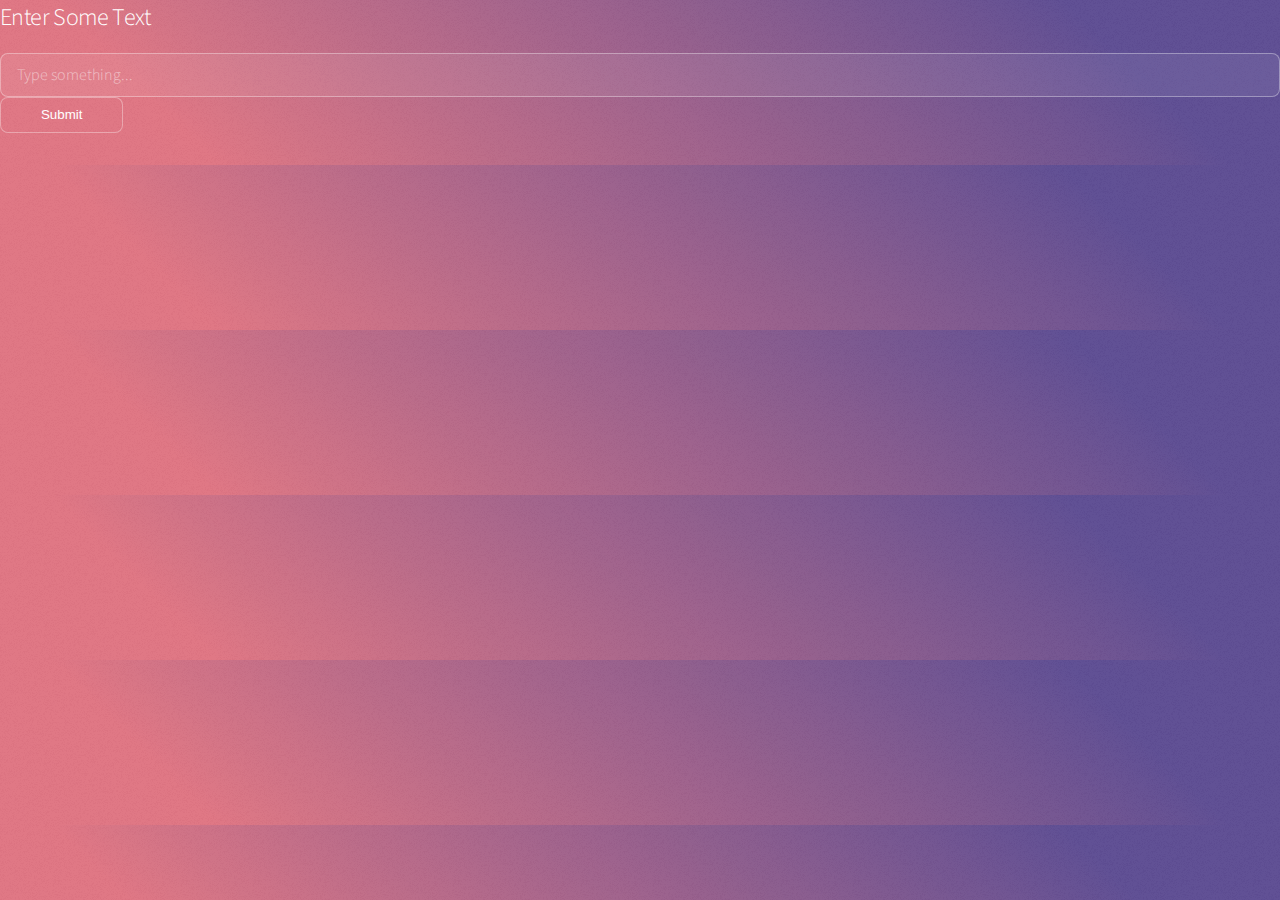
==== templates/index.html @ 60cf2454 "Lots of stuff" ====
<!DOCTYPE html>
<html lang="en">
<head>
    <title>Generic - Stellar by HTML5 UP</title>
    <meta charset="utf-8" />
    <meta name="viewport" content="width=device-width, initial-scale=1, user-scalable=no" />
    <link rel="stylesheet" href="../assets/css/main.css" />
    <noscript><link rel="stylesheet" href="../assets/css/noscript.css" /></noscript>
    <title>Simple Input to Python</title>
</head>
<body>
    <h2>Enter Some Text</h2>
    <input type="text" id="userInput" placeholder="Type something...">
    <button onclick="sendToPython()">Submit</button>
    <p id="response"></p>

    <script>
        async function sendToPython() {
            const inputText = document.getElementById("userInput").value;

            const response = await fetch("/process", {
                method: "POST",
                headers: { "Content-Type": "application/json" },
                body: JSON.stringify({ text: inputText })
            });

            const data = await response.json();
            document.getElementById("response").innerText = data.result;
        }
    </script>
</body>
</html>
---- assets/css/main.css ----
@import url(fontawesome-all.min.css);
@import 'https://fonts.googleapis.com/css?family=Source+Sans+Pro:300,400';

/*
	Stellar by HTML5 UP
	html5up.net | @ajlkn
	Free for personal and commercial use under the CCA 3.0 license (html5up.net/license)
*/

html, body, div, span, applet, object,
iframe, h1, h2, h3, h4, h5, h6, p, blockquote,
pre, a, abbr, acronym, address, big, cite,
code, del, dfn, em, img, ins, kbd, q, s, samp,
small, strike, strong, sub, sup, tt, var, b,
u, i, center, dl, dt, dd, ol, ul, li, fieldset,
form, label, legend, table, caption, tbody,
tfoot, thead, tr, th, td, article, aside,
canvas, details, embed, figure, figcaption,
footer, header, hgroup, menu, nav, output, ruby,
section, summary, time, mark, audio, video {
	margin: 0;
	padding: 0;
	border: 0;
	font-size: 100%;
	font: inherit;
	vertical-align: baseline;}

article, aside, details, figcaption, figure,
footer, header, hgroup, menu, nav, section {
	display: block;}

body {
	line-height: 1;
}

ol, ul {
	list-style: none;
}

blockquote, q {
	quotes: none;
}

	blockquote:before, blockquote:after, q:before, q:after {
		content: '';
		content: none;
	}

table {
	border-collapse: collapse;
	border-spacing: 0;
}

body {
	-webkit-text-size-adjust: none;
}

mark {
	background-color: transparent;
	color: inherit;
}

input::-moz-focus-inner {
	border: 0;
	padding: 0;
}

input, select, textarea {
	-moz-appearance: none;
	-webkit-appearance: none;
	-ms-appearance: none;
	appearance: none;
}

/* Basic */

	@-ms-viewport {
		width: device-width;
	}

	body {
		-ms-overflow-style: scrollbar;
	}

	@media screen and (max-width: 480px) {

		html, body {
			min-width: 320px;
		}

	}

	html {
		box-sizing: border-box;
	}

	*, *:before, *:after {
		box-sizing: inherit;
	}

	body {
		background-color: #935d8c;
		background-image: url("images/overlay.png"), -moz-linear-gradient(45deg, #e37682 15%, #5f4d93 85%);
		background-image: url("images/overlay.png"), -webkit-linear-gradient(45deg, #e37682 15%, #5f4d93 85%);
		background-image: url("images/overlay.png"), -ms-linear-gradient(45deg, #e37682 15%, #5f4d93 85%);
		background-image: url("images/overlay.png"), linear-gradient(45deg, #e37682 15%, #5f4d93 85%);
	}

		body.is-preload *, body.is-preload *:before, body.is-preload *:after {
			-moz-animation: none !important;
			-webkit-animation: none !important;
			-ms-animation: none !important;
			animation: none !important;
			-moz-transition: none !important;
			-webkit-transition: none !important;
			-ms-transition: none !important;
			transition: none !important;
		}

/* Type */

	body {
		background-color: #935d8c;
		color: rgba(255, 255, 255, 0.65);
	}

	body, input, select, textarea {
		font-family: "Source Sans Pro", Helvetica, sans-serif;
		font-size: 17pt;
		font-weight: 300;
		line-height: 1.65;
	}

		@media screen and (max-width: 1680px) {

			body, input, select, textarea {
				font-size: 14pt;
			}

		}

		@media screen and (max-width: 1280px) {

			body, input, select, textarea {
				font-size: 12pt;
			}

		}

		@media screen and (max-width: 360px) {

			body, input, select, textarea {
				font-size: 11pt;
			}

		}

	a {
		-moz-transition: color 0.2s ease, border-bottom 0.2s ease;
		-webkit-transition: color 0.2s ease, border-bottom 0.2s ease;
		-ms-transition: color 0.2s ease, border-bottom 0.2s ease;
		transition: color 0.2s ease, border-bottom 0.2s ease;
		text-decoration: none;
		border-bottom: dotted 1px;
		color: inherit;
	}

		a:hover {
			border-bottom-color: transparent;
		}

	strong, b {
		font-weight: 400;
	}

	em, i {
		font-style: italic;
	}

	p {
		margin: 0 0 2em 0;
	}

		p.content {
			-moz-columns: 20em 2;
			-webkit-columns: 20em 2;
			-ms-columns: 20em 2;
			columns: 20em 2;
			-moz-column-gap: 2em;
			-webkit-column-gap: 2em;
			-ms-column-gap: 2em;
			column-gap: 2em;
			text-align: justify;
		}

	h1, h2, h3, h4, h5, h6 {
		font-weight: 300;
		line-height: 1.5;
		margin: 0 0 0.7em 0;
		letter-spacing: -0.025em;
	}

		h1 a, h2 a, h3 a, h4 a, h5 a, h6 a {
			color: inherit;
			text-decoration: none;
		}

	h1 {
		font-size: 2.5em;
		line-height: 1.2;
	}

	h2 {
		font-size: 1.5em;
	}

	h3 {
		font-size: 1.25em;
	}

	h4 {
		font-size: 1.1em;
	}

	h5 {
		font-size: 0.9em;
	}

	h6 {
		font-size: 0.7em;
	}

	@media screen and (max-width: 736px) {

		h1 {
			font-size: 2em;
		}

	}

	sub {
		font-size: 0.8em;
		position: relative;
		top: 0.5em;
	}

	sup {
		font-size: 0.8em;
		position: relative;
		top: -0.5em;
	}

	blockquote {
		border-left: solid 4px;
		font-style: italic;
		margin: 0 0 2em 0;
		padding: 0.5em 0 0.5em 2em;
	}

	code {
		border-radius: 8px;
		border: solid 1px;
		font-family: "Courier New", monospace;
		font-size: 0.9em;
		margin: 0 0.25em;
		padding: 0.25em 0.65em;
	}

	pre {
		-webkit-overflow-scrolling: touch;
		font-family: "Courier New", monospace;
		font-size: 0.9em;
		margin: 0 0 2em 0;
	}

		pre code {
			display: block;
			line-height: 1.75;
			padding: 1em 1.5em;
			overflow-x: auto;
		}

	hr {
		border: 0;
		border-bottom: solid 1px;
		margin: 2em 0;
	}

		hr.major {
			margin: 3em 0;
		}

	.align-left {
		text-align: left;
	}

	.align-center {
		text-align: center;
	}

	.align-right {
		text-align: right;
	}

	input, select, textarea {
		color: #ffffff;
	}

	a:hover {
		color: #ffffff;
	}

	strong, b {
		color: #ffffff;
	}

	h1, h2, h3, h4, h5, h6 {
		color: #ffffff;
	}

	blockquote {
		border-left-color: rgba(255, 255, 255, 0.35);
	}

	code {
		background: rgba(255, 255, 255, 0.075);
		border-color: rgba(255, 255, 255, 0.35);
	}

	hr {
		border-bottom-color: rgba(255, 255, 255, 0.35);
	}

/* Row */

	.row {
		display: flex;
		flex-wrap: wrap;
		box-sizing: border-box;
		align-items: stretch;
	}

		.row > * {
			box-sizing: border-box;
		}

		.row.gtr-uniform > * > :last-child {
			margin-bottom: 0;
		}

		.row.aln-left {
			justify-content: flex-start;
		}

		.row.aln-center {
			justify-content: center;
		}

		.row.aln-right {
			justify-content: flex-end;
		}

		.row.aln-top {
			align-items: flex-start;
		}

		.row.aln-middle {
			align-items: center;
		}

		.row.aln-bottom {
			align-items: flex-end;
		}

		.row > .imp {
			order: -1;
		}

		.row > .col-1 {
			width: 8.33333%;
		}

		.row > .off-1 {
			margin-left: 8.33333%;
		}

		.row > .col-2 {
			width: 16.66667%;
		}

		.row > .off-2 {
			margin-left: 16.66667%;
		}

		.row > .col-3 {
			width: 25%;
		}

		.row > .off-3 {
			margin-left: 25%;
		}

		.row > .col-4 {
			width: 33.33333%;
		}

		.row > .off-4 {
			margin-left: 33.33333%;
		}

		.row > .col-5 {
			width: 41.66667%;
		}

		.row > .off-5 {
			margin-left: 41.66667%;
		}

		.row > .col-6 {
			width: 50%;
		}

		.row > .off-6 {
			margin-left: 50%;
		}

		.row > .col-7 {
			width: 58.33333%;
		}

		.row > .off-7 {
			margin-left: 58.33333%;
		}

		.row > .col-8 {
			width: 66.66667%;
		}

		.row > .off-8 {
			margin-left: 66.66667%;
		}

		.row > .col-9 {
			width: 75%;
		}

		.row > .off-9 {
			margin-left: 75%;
		}

		.row > .col-10 {
			width: 83.33333%;
		}

		.row > .off-10 {
			margin-left: 83.33333%;
		}

		.row > .col-11 {
			width: 91.66667%;
		}

		.row > .off-11 {
			margin-left: 91.66667%;
		}

		.row > .col-12 {
			width: 100%;
		}

		.row > .off-12 {
			margin-left: 100%;
		}

		.row.gtr-0 {
			margin-top: 0;
			margin-left: 0em;
		}

			.row.gtr-0 > * {
				padding: 0 0 0 0em;
			}

			.row.gtr-0.gtr-uniform {
				margin-top: 0em;
			}

				.row.gtr-0.gtr-uniform > * {
					padding-top: 0em;
				}

		.row.gtr-25 {
			margin-top: 0;
			margin-left: -0.375em;
		}

			.row.gtr-25 > * {
				padding: 0 0 0 0.375em;
			}

			.row.gtr-25.gtr-uniform {
				margin-top: -0.375em;
			}

				.row.gtr-25.gtr-uniform > * {
					padding-top: 0.375em;
				}

		.row.gtr-50 {
			margin-top: 0;
			margin-left: -0.75em;
		}

			.row.gtr-50 > * {
				padding: 0 0 0 0.75em;
			}

			.row.gtr-50.gtr-uniform {
				margin-top: -0.75em;
			}

				.row.gtr-50.gtr-uniform > * {
					padding-top: 0.75em;
				}

		.row {
			margin-top: 0;
			margin-left: -1.5em;
		}

			.row > * {
				padding: 0 0 0 1.5em;
			}

			.row.gtr-uniform {
				margin-top: -1.5em;
			}

				.row.gtr-uniform > * {
					padding-top: 1.5em;
				}

		.row.gtr-150 {
			margin-top: 0;
			margin-left: -2.25em;
		}

			.row.gtr-150 > * {
				padding: 0 0 0 2.25em;
			}

			.row.gtr-150.gtr-uniform {
				margin-top: -2.25em;
			}

				.row.gtr-150.gtr-uniform > * {
					padding-top: 2.25em;
				}

		.row.gtr-200 {
			margin-top: 0;
			margin-left: -3em;
		}

			.row.gtr-200 > * {
				padding: 0 0 0 3em;
			}

			.row.gtr-200.gtr-uniform {
				margin-top: -3em;
			}

				.row.gtr-200.gtr-uniform > * {
					padding-top: 3em;
				}

		@media screen and (max-width: 1680px) {

			.row {
				display: flex;
				flex-wrap: wrap;
				box-sizing: border-box;
				align-items: stretch;
			}

				.row > * {
					box-sizing: border-box;
				}

				.row.gtr-uniform > * > :last-child {
					margin-bottom: 0;
				}

				.row.aln-left {
					justify-content: flex-start;
				}

				.row.aln-center {
					justify-content: center;
				}

				.row.aln-right {
					justify-content: flex-end;
				}

				.row.aln-top {
					align-items: flex-start;
				}

				.row.aln-middle {
					align-items: center;
				}

				.row.aln-bottom {
					align-items: flex-end;
				}

				.row > .imp-xlarge {
					order: -1;
				}

				.row > .col-1-xlarge {
					width: 8.33333%;
				}

				.row > .off-1-xlarge {
					margin-left: 8.33333%;
				}

				.row > .col-2-xlarge {
					width: 16.66667%;
				}

				.row > .off-2-xlarge {
					margin-left: 16.66667%;
				}

				.row > .col-3-xlarge {
					width: 25%;
				}

				.row > .off-3-xlarge {
					margin-left: 25%;
				}

				.row > .col-4-xlarge {
					width: 33.33333%;
				}

				.row > .off-4-xlarge {
					margin-left: 33.33333%;
				}

				.row > .col-5-xlarge {
					width: 41.66667%;
				}

				.row > .off-5-xlarge {
					margin-left: 41.66667%;
				}

				.row > .col-6-xlarge {
					width: 50%;
				}

				.row > .off-6-xlarge {
					margin-left: 50%;
				}

				.row > .col-7-xlarge {
					width: 58.33333%;
				}

				.row > .off-7-xlarge {
					margin-left: 58.33333%;
				}

				.row > .col-8-xlarge {
					width: 66.66667%;
				}

				.row > .off-8-xlarge {
					margin-left: 66.66667%;
				}

				.row > .col-9-xlarge {
					width: 75%;
				}

				.row > .off-9-xlarge {
					margin-left: 75%;
				}

				.row > .col-10-xlarge {
					width: 83.33333%;
				}

				.row > .off-10-xlarge {
					margin-left: 83.33333%;
				}

				.row > .col-11-xlarge {
					width: 91.66667%;
				}

				.row > .off-11-xlarge {
					margin-left: 91.66667%;
				}

				.row > .col-12-xlarge {
					width: 100%;
				}

				.row > .off-12-xlarge {
					margin-left: 100%;
				}

				.row.gtr-0 {
					margin-top: 0;
					margin-left: 0em;
				}

					.row.gtr-0 > * {
						padding: 0 0 0 0em;
					}

					.row.gtr-0.gtr-uniform {
						margin-top: 0em;
					}

						.row.gtr-0.gtr-uniform > * {
							padding-top: 0em;
						}

				.row.gtr-25 {
					margin-top: 0;
					margin-left: -0.375em;
				}

					.row.gtr-25 > * {
						padding: 0 0 0 0.375em;
					}

					.row.gtr-25.gtr-uniform {
						margin-top: -0.375em;
					}

						.row.gtr-25.gtr-uniform > * {
							padding-top: 0.375em;
						}

				.row.gtr-50 {
					margin-top: 0;
					margin-left: -0.75em;
				}

					.row.gtr-50 > * {
						padding: 0 0 0 0.75em;
					}

					.row.gtr-50.gtr-uniform {
						margin-top: -0.75em;
					}

						.row.gtr-50.gtr-uniform > * {
							padding-top: 0.75em;
						}

				.row {
					margin-top: 0;
					margin-left: -1.5em;
				}

					.row > * {
						padding: 0 0 0 1.5em;
					}

					.row.gtr-uniform {
						margin-top: -1.5em;
					}

						.row.gtr-uniform > * {
							padding-top: 1.5em;
						}

				.row.gtr-150 {
					margin-top: 0;
					margin-left: -2.25em;
				}

					.row.gtr-150 > * {
						padding: 0 0 0 2.25em;
					}

					.row.gtr-150.gtr-uniform {
						margin-top: -2.25em;
					}

						.row.gtr-150.gtr-uniform > * {
							padding-top: 2.25em;
						}

				.row.gtr-200 {
					margin-top: 0;
					margin-left: -3em;
				}

					.row.gtr-200 > * {
						padding: 0 0 0 3em;
					}

					.row.gtr-200.gtr-uniform {
						margin-top: -3em;
					}

						.row.gtr-200.gtr-uniform > * {
							padding-top: 3em;
						}

		}

		@media screen and (max-width: 1280px) {

			.row {
				display: flex;
				flex-wrap: wrap;
				box-sizing: border-box;
				align-items: stretch;
			}

				.row > * {
					box-sizing: border-box;
				}

				.row.gtr-uniform > * > :last-child {
					margin-bottom: 0;
				}

				.row.aln-left {
					justify-content: flex-start;
				}

				.row.aln-center {
					justify-content: center;
				}

				.row.aln-right {
					justify-content: flex-end;
				}

				.row.aln-top {
					align-items: flex-start;
				}

				.row.aln-middle {
					align-items: center;
				}

				.row.aln-bottom {
					align-items: flex-end;
				}

				.row > .imp-large {
					order: -1;
				}

				.row > .col-1-large {
					width: 8.33333%;
				}

				.row > .off-1-large {
					margin-left: 8.33333%;
				}

				.row > .col-2-large {
					width: 16.66667%;
				}

				.row > .off-2-large {
					margin-left: 16.66667%;
				}

				.row > .col-3-large {
					width: 25%;
				}

				.row > .off-3-large {
					margin-left: 25%;
				}

				.row > .col-4-large {
					width: 33.33333%;
				}

				.row > .off-4-large {
					margin-left: 33.33333%;
				}

				.row > .col-5-large {
					width: 41.66667%;
				}

				.row > .off-5-large {
					margin-left: 41.66667%;
				}

				.row > .col-6-large {
					width: 50%;
				}

				.row > .off-6-large {
					margin-left: 50%;
				}

				.row > .col-7-large {
					width: 58.33333%;
				}

				.row > .off-7-large {
					margin-left: 58.33333%;
				}

				.row > .col-8-large {
					width: 66.66667%;
				}

				.row > .off-8-large {
					margin-left: 66.66667%;
				}

				.row > .col-9-large {
					width: 75%;
				}

				.row > .off-9-large {
					margin-left: 75%;
				}

				.row > .col-10-large {
					width: 83.33333%;
				}

				.row > .off-10-large {
					margin-left: 83.33333%;
				}

				.row > .col-11-large {
					width: 91.66667%;
				}

				.row > .off-11-large {
					margin-left: 91.66667%;
				}

				.row > .col-12-large {
					width: 100%;
				}

				.row > .off-12-large {
					margin-left: 100%;
				}

				.row.gtr-0 {
					margin-top: 0;
					margin-left: 0em;
				}

					.row.gtr-0 > * {
						padding: 0 0 0 0em;
					}

					.row.gtr-0.gtr-uniform {
						margin-top: 0em;
					}

						.row.gtr-0.gtr-uniform > * {
							padding-top: 0em;
						}

				.row.gtr-25 {
					margin-top: 0;
					margin-left: -0.375em;
				}

					.row.gtr-25 > * {
						padding: 0 0 0 0.375em;
					}

					.row.gtr-25.gtr-uniform {
						margin-top: -0.375em;
					}

						.row.gtr-25.gtr-uniform > * {
							padding-top: 0.375em;
						}

				.row.gtr-50 {
					margin-top: 0;
					margin-left: -0.75em;
				}

					.row.gtr-50 > * {
						padding: 0 0 0 0.75em;
					}

					.row.gtr-50.gtr-uniform {
						margin-top: -0.75em;
					}

						.row.gtr-50.gtr-uniform > * {
							padding-top: 0.75em;
						}

				.row {
					margin-top: 0;
					margin-left: -1.5em;
				}

					.row > * {
						padding: 0 0 0 1.5em;
					}

					.row.gtr-uniform {
						margin-top: -1.5em;
					}

						.row.gtr-uniform > * {
							padding-top: 1.5em;
						}

				.row.gtr-150 {
					margin-top: 0;
					margin-left: -2.25em;
				}

					.row.gtr-150 > * {
						padding: 0 0 0 2.25em;
					}

					.row.gtr-150.gtr-uniform {
						margin-top: -2.25em;
					}

						.row.gtr-150.gtr-uniform > * {
							padding-top: 2.25em;
						}

				.row.gtr-200 {
					margin-top: 0;
					margin-left: -3em;
				}

					.row.gtr-200 > * {
						padding: 0 0 0 3em;
					}

					.row.gtr-200.gtr-uniform {
						margin-top: -3em;
					}

						.row.gtr-200.gtr-uniform > * {
							padding-top: 3em;
						}

		}

		@media screen and (max-width: 980px) {

			.row {
				display: flex;
				flex-wrap: wrap;
				box-sizing: border-box;
				align-items: stretch;
			}

				.row > * {
					box-sizing: border-box;
				}

				.row.gtr-uniform > * > :last-child {
					margin-bottom: 0;
				}

				.row.aln-left {
					justify-content: flex-start;
				}

				.row.aln-center {
					justify-content: center;
				}

				.row.aln-right {
					justify-content: flex-end;
				}

				.row.aln-top {
					align-items: flex-start;
				}

				.row.aln-middle {
					align-items: center;
				}

				.row.aln-bottom {
					align-items: flex-end;
				}

				.row > .imp-medium {
					order: -1;
				}

				.row > .col-1-medium {
					width: 8.33333%;
				}

				.row > .off-1-medium {
					margin-left: 8.33333%;
				}

				.row > .col-2-medium {
					width: 16.66667%;
				}

				.row > .off-2-medium {
					margin-left: 16.66667%;
				}

				.row > .col-3-medium {
					width: 25%;
				}

				.row > .off-3-medium {
					margin-left: 25%;
				}

				.row > .col-4-medium {
					width: 33.33333%;
				}

				.row > .off-4-medium {
					margin-left: 33.33333%;
				}

				.row > .col-5-medium {
					width: 41.66667%;
				}

				.row > .off-5-medium {
					margin-left: 41.66667%;
				}

				.row > .col-6-medium {
					width: 50%;
				}

				.row > .off-6-medium {
					margin-left: 50%;
				}

				.row > .col-7-medium {
					width: 58.33333%;
				}

				.row > .off-7-medium {
					margin-left: 58.33333%;
				}

				.row > .col-8-medium {
					width: 66.66667%;
				}

				.row > .off-8-medium {
					margin-left: 66.66667%;
				}

				.row > .col-9-medium {
					width: 75%;
				}

				.row > .off-9-medium {
					margin-left: 75%;
				}

				.row > .col-10-medium {
					width: 83.33333%;
				}

				.row > .off-10-medium {
					margin-left: 83.33333%;
				}

				.row > .col-11-medium {
					width: 91.66667%;
				}

				.row > .off-11-medium {
					margin-left: 91.66667%;
				}

				.row > .col-12-medium {
					width: 100%;
				}

				.row > .off-12-medium {
					margin-left: 100%;
				}

				.row.gtr-0 {
					margin-top: 0;
					margin-left: 0em;
				}

					.row.gtr-0 > * {
						padding: 0 0 0 0em;
					}

					.row.gtr-0.gtr-uniform {
						margin-top: 0em;
					}

						.row.gtr-0.gtr-uniform > * {
							padding-top: 0em;
						}

				.row.gtr-25 {
					margin-top: 0;
					margin-left: -0.375em;
				}

					.row.gtr-25 > * {
						padding: 0 0 0 0.375em;
					}

					.row.gtr-25.gtr-uniform {
						margin-top: -0.375em;
					}

						.row.gtr-25.gtr-uniform > * {
							padding-top: 0.375em;
						}

				.row.gtr-50 {
					margin-top: 0;
					margin-left: -0.75em;
				}

					.row.gtr-50 > * {
						padding: 0 0 0 0.75em;
					}

					.row.gtr-50.gtr-uniform {
						margin-top: -0.75em;
					}

						.row.gtr-50.gtr-uniform > * {
							padding-top: 0.75em;
						}

				.row {
					margin-top: 0;
					margin-left: -1.5em;
				}

					.row > * {
						padding: 0 0 0 1.5em;
					}

					.row.gtr-uniform {
						margin-top: -1.5em;
					}

						.row.gtr-uniform > * {
							padding-top: 1.5em;
						}

				.row.gtr-150 {
					margin-top: 0;
					margin-left: -2.25em;
				}

					.row.gtr-150 > * {
						padding: 0 0 0 2.25em;
					}

					.row.gtr-150.gtr-uniform {
						margin-top: -2.25em;
					}

						.row.gtr-150.gtr-uniform > * {
							padding-top: 2.25em;
						}

				.row.gtr-200 {
					margin-top: 0;
					margin-left: -3em;
				}

					.row.gtr-200 > * {
						padding: 0 0 0 3em;
					}

					.row.gtr-200.gtr-uniform {
						margin-top: -3em;
					}

						.row.gtr-200.gtr-uniform > * {
							padding-top: 3em;
						}

		}

		@media screen and (max-width: 736px) {

			.row {
				display: flex;
				flex-wrap: wrap;
				box-sizing: border-box;
				align-items: stretch;
			}

				.row > * {
					box-sizing: border-box;
				}

				.row.gtr-uniform > * > :last-child {
					margin-bottom: 0;
				}

				.row.aln-left {
					justify-content: flex-start;
				}

				.row.aln-center {
					justify-content: center;
				}

				.row.aln-right {
					justify-content: flex-end;
				}

				.row.aln-top {
					align-items: flex-start;
				}

				.row.aln-middle {
					align-items: center;
				}

				.row.aln-bottom {
					align-items: flex-end;
				}

				.row > .imp-small {
					order: -1;
				}

				.row > .col-1-small {
					width: 8.33333%;
				}

				.row > .off-1-small {
					margin-left: 8.33333%;
				}

				.row > .col-2-small {
					width: 16.66667%;
				}

				.row > .off-2-small {
					margin-left: 16.66667%;
				}

				.row > .col-3-small {
					width: 25%;
				}

				.row > .off-3-small {
					margin-left: 25%;
				}

				.row > .col-4-small {
					width: 33.33333%;
				}

				.row > .off-4-small {
					margin-left: 33.33333%;
				}

				.row > .col-5-small {
					width: 41.66667%;
				}

				.row > .off-5-small {
					margin-left: 41.66667%;
				}

				.row > .col-6-small {
					width: 50%;
				}

				.row > .off-6-small {
					margin-left: 50%;
				}

				.row > .col-7-small {
					width: 58.33333%;
				}

				.row > .off-7-small {
					margin-left: 58.33333%;
				}

				.row > .col-8-small {
					width: 66.66667%;
				}

				.row > .off-8-small {
					margin-left: 66.66667%;
				}

				.row > .col-9-small {
					width: 75%;
				}

				.row > .off-9-small {
					margin-left: 75%;
				}

				.row > .col-10-small {
					width: 83.33333%;
				}

				.row > .off-10-small {
					margin-left: 83.33333%;
				}

				.row > .col-11-small {
					width: 91.66667%;
				}

				.row > .off-11-small {
					margin-left: 91.66667%;
				}

				.row > .col-12-small {
					width: 100%;
				}

				.row > .off-12-small {
					margin-left: 100%;
				}

				.row.gtr-0 {
					margin-top: 0;
					margin-left: 0em;
				}

					.row.gtr-0 > * {
						padding: 0 0 0 0em;
					}

					.row.gtr-0.gtr-uniform {
						margin-top: 0em;
					}

						.row.gtr-0.gtr-uniform > * {
							padding-top: 0em;
						}

				.row.gtr-25 {
					margin-top: 0;
					margin-left: -0.25em;
				}

					.row.gtr-25 > * {
						padding: 0 0 0 0.25em;
					}

					.row.gtr-25.gtr-uniform {
						margin-top: -0.25em;
					}

						.row.gtr-25.gtr-uniform > * {
							padding-top: 0.25em;
						}

				.row.gtr-50 {
					margin-top: 0;
					margin-left: -0.5em;
				}

					.row.gtr-50 > * {
						padding: 0 0 0 0.5em;
					}

					.row.gtr-50.gtr-uniform {
						margin-top: -0.5em;
					}

						.row.gtr-50.gtr-uniform > * {
							padding-top: 0.5em;
						}

				.row {
					margin-top: 0;
					margin-left: -1em;
				}

					.row > * {
						padding: 0 0 0 1em;
					}

					.row.gtr-uniform {
						margin-top: -1em;
					}

						.row.gtr-uniform > * {
							padding-top: 1em;
						}

				.row.gtr-150 {
					margin-top: 0;
					margin-left: -1.5em;
				}

					.row.gtr-150 > * {
						padding: 0 0 0 1.5em;
					}

					.row.gtr-150.gtr-uniform {
						margin-top: -1.5em;
					}

						.row.gtr-150.gtr-uniform > * {
							padding-top: 1.5em;
						}

				.row.gtr-200 {
					margin-top: 0;
					margin-left: -2em;
				}

					.row.gtr-200 > * {
						padding: 0 0 0 2em;
					}

					.row.gtr-200.gtr-uniform {
						margin-top: -2em;
					}

						.row.gtr-200.gtr-uniform > * {
							padding-top: 2em;
						}

		}

		@media screen and (max-width: 480px) {

			.row {
				display: flex;
				flex-wrap: wrap;
				box-sizing: border-box;
				align-items: stretch;
			}

				.row > * {
					box-sizing: border-box;
				}

				.row.gtr-uniform > * > :last-child {
					margin-bottom: 0;
				}

				.row.aln-left {
					justify-content: flex-start;
				}

				.row.aln-center {
					justify-content: center;
				}

				.row.aln-right {
					justify-content: flex-end;
				}

				.row.aln-top {
					align-items: flex-start;
				}

				.row.aln-middle {
					align-items: center;
				}

				.row.aln-bottom {
					align-items: flex-end;
				}

				.row > .imp-xsmall {
					order: -1;
				}

				.row > .col-1-xsmall {
					width: 8.33333%;
				}

				.row > .off-1-xsmall {
					margin-left: 8.33333%;
				}

				.row > .col-2-xsmall {
					width: 16.66667%;
				}

				.row > .off-2-xsmall {
					margin-left: 16.66667%;
				}

				.row > .col-3-xsmall {
					width: 25%;
				}

				.row > .off-3-xsmall {
					margin-left: 25%;
				}

				.row > .col-4-xsmall {
					width: 33.33333%;
				}

				.row > .off-4-xsmall {
					margin-left: 33.33333%;
				}

				.row > .col-5-xsmall {
					width: 41.66667%;
				}

				.row > .off-5-xsmall {
					margin-left: 41.66667%;
				}

				.row > .col-6-xsmall {
					width: 50%;
				}

				.row > .off-6-xsmall {
					margin-left: 50%;
				}

				.row > .col-7-xsmall {
					width: 58.33333%;
				}

				.row > .off-7-xsmall {
					margin-left: 58.33333%;
				}

				.row > .col-8-xsmall {
					width: 66.66667%;
				}

				.row > .off-8-xsmall {
					margin-left: 66.66667%;
				}

				.row > .col-9-xsmall {
					width: 75%;
				}

				.row > .off-9-xsmall {
					margin-left: 75%;
				}

				.row > .col-10-xsmall {
					width: 83.33333%;
				}

				.row > .off-10-xsmall {
					margin-left: 83.33333%;
				}

				.row > .col-11-xsmall {
					width: 91.66667%;
				}

				.row > .off-11-xsmall {
					margin-left: 91.66667%;
				}

				.row > .col-12-xsmall {
					width: 100%;
				}

				.row > .off-12-xsmall {
					margin-left: 100%;
				}

				.row.gtr-0 {
					margin-top: 0;
					margin-left: 0em;
				}

					.row.gtr-0 > * {
						padding: 0 0 0 0em;
					}

					.row.gtr-0.gtr-uniform {
						margin-top: 0em;
					}

						.row.gtr-0.gtr-uniform > * {
							padding-top: 0em;
						}

				.row.gtr-25 {
					margin-top: 0;
					margin-left: -0.3125em;
				}

					.row.gtr-25 > * {
						padding: 0 0 0 0.3125em;
					}

					.row.gtr-25.gtr-uniform {
						margin-top: -0.3125em;
					}

						.row.gtr-25.gtr-uniform > * {
							padding-top: 0.3125em;
						}

				.row.gtr-50 {
					margin-top: 0;
					margin-left: -0.625em;
				}

					.row.gtr-50 > * {
						padding: 0 0 0 0.625em;
					}

					.row.gtr-50.gtr-uniform {
						margin-top: -0.625em;
					}

						.row.gtr-50.gtr-uniform > * {
							padding-top: 0.625em;
						}

				.row {
					margin-top: 0;
					margin-left: -1.25em;
				}

					.row > * {
						padding: 0 0 0 1.25em;
					}

					.row.gtr-uniform {
						margin-top: -1.25em;
					}

						.row.gtr-uniform > * {
							padding-top: 1.25em;
						}

				.row.gtr-150 {
					margin-top: 0;
					margin-left: -1.875em;
				}

					.row.gtr-150 > * {
						padding: 0 0 0 1.875em;
					}

					.row.gtr-150.gtr-uniform {
						margin-top: -1.875em;
					}

						.row.gtr-150.gtr-uniform > * {
							padding-top: 1.875em;
						}

				.row.gtr-200 {
					margin-top: 0;
					margin-left: -2.5em;
				}

					.row.gtr-200 > * {
						padding: 0 0 0 2.5em;
					}

					.row.gtr-200.gtr-uniform {
						margin-top: -2.5em;
					}

						.row.gtr-200.gtr-uniform > * {
							padding-top: 2.5em;
						}

		}

/* Box */

	.box {
		border-radius: 8px;
		border: solid;
		margin-bottom: 2em;
		padding: 1.5em;
	}

		.box > :last-child,
		.box > :last-child > :last-child,
		.box > :last-child > :last-child > :last-child {
			margin-bottom: 0;
		}

		.box.alt {
			border: 0;
			border-radius: 0;
			padding: 0;
		}

	.box {
		border-color: rgba(255, 255, 255, 0.35);
	}

/* Button */

	input[type="submit"],
	input[type="reset"],
	input[type="button"],
	button,
	.button {
		-moz-appearance: none;
		-webkit-appearance: none;
		-ms-appearance: none;
		appearance: none;
		-moz-transition: background-color 0.2s ease-in-out, color 0.2s ease-in-out;
		-webkit-transition: background-color 0.2s ease-in-out, color 0.2s ease-in-out;
		-ms-transition: background-color 0.2s ease-in-out, color 0.2s ease-in-out;
		transition: background-color 0.2s ease-in-out, color 0.2s ease-in-out;
		border-radius: 8px;
		border: 0;
		cursor: pointer;
		display: inline-block;
		font-weight: 300;
		height: 2.75em;
		line-height: 2.75em;
		min-width: 9.25em;
		padding: 0 1.5em;
		text-align: center;
		text-decoration: none;
		white-space: nowrap;
	}

		input[type="submit"].icon,
		input[type="reset"].icon,
		input[type="button"].icon,
		button.icon,
		.button.icon {
			padding-left: 1.35em;
		}

			input[type="submit"].icon:before,
			input[type="reset"].icon:before,
			input[type="button"].icon:before,
			button.icon:before,
			.button.icon:before {
				margin-right: 0.5em;
			}

		input[type="submit"].fit,
		input[type="reset"].fit,
		input[type="button"].fit,
		button.fit,
		.button.fit {
			width: 100%;
		}

		input[type="submit"].small,
		input[type="reset"].small,
		input[type="button"].small,
		button.small,
		.button.small {
			font-size: 0.8em;
		}

		input[type="submit"].large,
		input[type="reset"].large,
		input[type="button"].large,
		button.large,
		.button.large {
			font-size: 1.35em;
		}

		input[type="submit"].disabled, input[type="submit"]:disabled,
		input[type="reset"].disabled,
		input[type="reset"]:disabled,
		input[type="button"].disabled,
		input[type="button"]:disabled,
		button.disabled,
		button:disabled,
		.button.disabled,
		.button:disabled {
			pointer-events: none;
			opacity: 0.25;
		}

		@media screen and (max-width: 736px) {

			input[type="submit"],
			input[type="reset"],
			input[type="button"],
			button,
			.button {
				min-width: 0;
			}

		}

	input[type="submit"],
	input[type="reset"],
	input[type="button"],
	button,
	.button {
		background-color: transparent;
		box-shadow: inset 0 0 0 1px rgba(255, 255, 255, 0.35);
		color: #ffffff !important;
	}

		input[type="submit"]:hover,
		input[type="reset"]:hover,
		input[type="button"]:hover,
		button:hover,
		.button:hover {
			background-color: rgba(255, 255, 255, 0.075);
		}

		input[type="submit"]:active,
		input[type="reset"]:active,
		input[type="button"]:active,
		button:active,
		.button:active {
			background-color: rgba(255, 255, 255, 0.2);
		}

		input[type="submit"].icon:before,
		input[type="reset"].icon:before,
		input[type="button"].icon:before,
		button.icon:before,
		.button.icon:before {
			color: rgba(255, 255, 255, 0.5);
		}

		input[type="submit"].primary,
		input[type="reset"].primary,
		input[type="button"].primary,
		button.primary,
		.button.primary {
			background-color: #8cc9f0;
			color: #ffffff !important;
			box-shadow: none;
		}

			input[type="submit"].primary:hover,
			input[type="reset"].primary:hover,
			input[type="button"].primary:hover,
			button.primary:hover,
			.button.primary:hover {
				background-color: #9acff2;
			}

			input[type="submit"].primary:active,
			input[type="reset"].primary:active,
			input[type="button"].primary:active,
			button.primary:active,
			.button.primary:active {
				background-color: #7ec3ee;
			}

			input[type="submit"].primary.icon:before,
			input[type="reset"].primary.icon:before,
			input[type="button"].primary.icon:before,
			button.primary.icon:before,
			.button.primary.icon:before {
				color: #ffffff !important;
			}

/* Form */

	form {
		margin: 0 0 2em 0;
	}

	label {
		display: block;
		font-size: 0.9em;
		font-weight: 400;
		margin: 0 0 1em 0;
	}

	input[type="text"],
	input[type="password"],
	input[type="email"],
	select,
	textarea {
		-moz-appearance: none;
		-webkit-appearance: none;
		-ms-appearance: none;
		appearance: none;
		border-radius: 8px;
		border: solid 1px;
		color: inherit;
		display: block;
		outline: 0;
		padding: 0 1em;
		text-decoration: none;
		width: 100%;
	}

		input[type="text"]:invalid,
		input[type="password"]:invalid,
		input[type="email"]:invalid,
		select:invalid,
		textarea:invalid {
			box-shadow: none;
		}

	select {
		background-size: 1.25rem;
		background-repeat: no-repeat;
		background-position: calc(100% - 1rem) center;
		height: 2.75em;
		padding-right: 2.75em;
		text-overflow: ellipsis;
	}

		select:focus::-ms-value {
			background-color: transparent;
		}

		select::-ms-expand {
			display: none;
		}

	input[type="text"],
	input[type="password"],
	input[type="email"],
	select {
		height: 2.75em;
	}

	textarea {
		padding: 0.75em 1em;
	}

	input[type="checkbox"],
	input[type="radio"] {
		-moz-appearance: none;
		-webkit-appearance: none;
		-ms-appearance: none;
		appearance: none;
		display: block;
		float: left;
		margin-right: -2em;
		opacity: 0;
		width: 1em;
		z-index: -1;
	}

		input[type="checkbox"] + label,
		input[type="radio"] + label {
			text-decoration: none;
			cursor: pointer;
			display: inline-block;
			font-size: 1em;
			font-weight: 300;
			padding-left: 2.4em;
			padding-right: 0.75em;
			position: relative;
		}

			input[type="checkbox"] + label:before,
			input[type="radio"] + label:before {
				-moz-osx-font-smoothing: grayscale;
				-webkit-font-smoothing: antialiased;
				display: inline-block;
				font-style: normal;
				font-variant: normal;
				text-rendering: auto;
				line-height: 1;
				text-transform: none !important;
				font-family: 'Font Awesome 5 Free';
				font-weight: 900;
			}

			input[type="checkbox"] + label:before,
			input[type="radio"] + label:before {
				border-radius: 8px;
				border: solid 1px;
				content: '';
				display: inline-block;
				font-size: 0.8em;
				height: 2.0625em;
				left: 0;
				line-height: 2.0625em;
				position: absolute;
				text-align: center;
				top: 0;
				width: 2.0625em;
			}

		input[type="checkbox"]:checked + label:before,
		input[type="radio"]:checked + label:before {
			content: '\f00c';
		}

	input[type="checkbox"] + label:before {
		border-radius: 8px;
	}

	input[type="radio"] + label:before {
		border-radius: 100%;
	}

	::-webkit-input-placeholder {
		opacity: 1.0;
	}

	:-moz-placeholder {
		opacity: 1.0;
	}

	::-moz-placeholder {
		opacity: 1.0;
	}

	:-ms-input-placeholder {
		opacity: 1.0;
	}

	label {
		color: #ffffff;
	}

	input[type="text"],
	input[type="password"],
	input[type="email"],
	select,
	textarea {
		background-color: rgba(255, 255, 255, 0.075);
		border-color: rgba(255, 255, 255, 0.35);
	}

		input[type="text"]:focus,
		input[type="password"]:focus,
		input[type="email"]:focus,
		select:focus,
		textarea:focus {
			border-color: #8cc9f0;
			box-shadow: 0 0 0 1px #8cc9f0;
		}

	select {
		background-image: url("data:image/svg+xml;charset=utf8,%3Csvg xmlns='http://www.w3.org/2000/svg' width='40' height='40' preserveAspectRatio='none' viewBox='0 0 40 40'%3E%3Cpath d='M9.4,12.3l10.4,10.4l10.4-10.4c0.2-0.2,0.5-0.4,0.9-0.4c0.3,0,0.6,0.1,0.9,0.4l3.3,3.3c0.2,0.2,0.4,0.5,0.4,0.9 c0,0.4-0.1,0.6-0.4,0.9L20.7,31.9c-0.2,0.2-0.5,0.4-0.9,0.4c-0.3,0-0.6-0.1-0.9-0.4L4.3,17.3c-0.2-0.2-0.4-0.5-0.4-0.9 c0-0.4,0.1-0.6,0.4-0.9l3.3-3.3c0.2-0.2,0.5-0.4,0.9-0.4S9.1,12.1,9.4,12.3z' fill='rgba(255, 255, 255, 0.35)' /%3E%3C/svg%3E");
	}

		select option {
			color: #ffffff;
			background: #935d8c;
		}

	input[type="checkbox"] + label,
	input[type="radio"] + label {
		color: rgba(255, 255, 255, 0.65);
	}

		input[type="checkbox"] + label:before,
		input[type="radio"] + label:before {
			background: rgba(255, 255, 255, 0.075);
			border-color: rgba(255, 255, 255, 0.35);
		}

	input[type="checkbox"]:checked + label:before,
	input[type="radio"]:checked + label:before {
		background-color: #ffffff;
		border-color: #ffffff;
		color: #935d8c;
	}

	input[type="checkbox"]:focus + label:before,
	input[type="radio"]:focus + label:before {
		border-color: #8cc9f0;
		box-shadow: 0 0 0 1px #8cc9f0;
	}

	::-webkit-input-placeholder {
		color: rgba(255, 255, 255, 0.5) !important;
	}

	:-moz-placeholder {
		color: rgba(255, 255, 255, 0.5) !important;
	}

	::-moz-placeholder {
		color: rgba(255, 255, 255, 0.5) !important;
	}

	:-ms-input-placeholder {
		color: rgba(255, 255, 255, 0.5) !important;
	}

	.formerize-placeholder {
		color: rgba(255, 255, 255, 0.5) !important;
	}

/* Icon */

	.icon {
		text-decoration: none;
		-moz-transition: background-color 0.2s ease-in-out, color 0.2s ease-in-out;
		-webkit-transition: background-color 0.2s ease-in-out, color 0.2s ease-in-out;
		-ms-transition: background-color 0.2s ease-in-out, color 0.2s ease-in-out;
		transition: background-color 0.2s ease-in-out, color 0.2s ease-in-out;
		border-bottom: none;
		position: relative;
	}

		.icon:before {
			-moz-osx-font-smoothing: grayscale;
			-webkit-font-smoothing: antialiased;
			display: inline-block;
			font-style: normal;
			font-variant: normal;
			text-rendering: auto;
			line-height: 1;
			text-transform: none !important;
			font-family: 'Font Awesome 5 Free';
			font-weight: 400;
		}

		.icon > .label {
			display: none;
		}

		.icon:before {
			line-height: solid;
		}

		.icon.solid:before {
			font-weight: 900;
		}

		.icon.brands:before {
			font-family: 'Font Awesome 5 Brands';
		}

		.icon.major {
			border: solid 1px;
			display: inline-block;
			border-radius: 100%;
			padding: 0.65em;
			margin: 0 0 2em 0;
			cursor: default;
		}

			.icon.major:before {
				display: inline-block;
				font-size: 6.25rem;
				width: 2.25em;
				height: 2.25em;
				line-height: 2.2em;
				border-radius: 100%;
				border: solid 1px;
				text-align: center;
			}

		.icon.alt {
			display: inline-block;
			border: solid 1px;
			border-radius: 100%;
		}

			.icon.alt:before {
				display: block;
				font-size: 1.25em;
				width: 2em;
				height: 2em;
				text-align: center;
				line-height: 2em;
			}

		.icon.style1 {
			color: #efa8b0;
		}

		.icon.style2 {
			color: #c79cc8;
		}

		.icon.style3 {
			color: #a89cc8;
		}

		.icon.style4 {
			color: #9bb2e1;
		}

		.icon.style5 {
			color: #8cc9f0;
		}

		@media screen and (max-width: 1680px) {

			.icon.major:before {
				font-size: 5.5rem;
			}

		}

		@media screen and (max-width: 1280px) {

			.icon.major:before {
				font-size: 4.75rem;
			}

		}

		@media screen and (max-width: 736px) {

			.icon.major {
				margin: 0 0 1.5em 0;
				padding: 0.35em;
			}

				.icon.major:before {
					font-size: 3.5rem;
				}

		}

	.icon.major {
		border-color: rgba(255, 255, 255, 0.35);
	}

		.icon.major:before {
			border-color: rgba(255, 255, 255, 0.35);
		}

	.icon.alt {
		border-color: rgba(255, 255, 255, 0.35);
		color: #ffffff;
	}

		.icon.alt:hover {
			background-color: rgba(255, 255, 255, 0.075);
		}

		.icon.alt:active {
			background-color: rgba(255, 255, 255, 0.2);
		}

/* Image */

	.image {
		border-radius: 8px;
		border: 0;
		display: inline-block;
		position: relative;
	}

		.image img {
			border-radius: 8px;
			display: block;
		}

		.image.left, .image.right {
			max-width: 40%;
		}

			.image.left img, .image.right img {
				width: 100%;
			}

		.image.left {
			float: left;
			margin: 0 1.5em 1em 0;
			top: 0.25em;
		}

		.image.right {
			float: right;
			margin: 0 0 1em 1.5em;
			top: 0.25em;
		}

		.image.fit {
			display: block;
			margin: 0 0 2em 0;
			width: 100%;
		}

			.image.fit img {
				width: 100%;
			}

		.image.main {
			display: block;
			margin: 0 0 3em 0;
			width: 100%;
		}

			.image.main img {
				width: 100%;
			}

/* List */

	ol {
		list-style: decimal;
		margin: 0 0 2em 0;
		padding-left: 1.25em;
	}

		ol li {
			padding-left: 0.25em;
		}

	ul {
		list-style: disc;
		margin: 0 0 2em 0;
		padding-left: 1em;
	}

		ul li {
			padding-left: 0.5em;
		}

		ul.alt {
			list-style: none;
			padding-left: 0;
		}

			ul.alt li {
				border-top: solid 1px;
				padding: 0.5em 0;
			}

				ul.alt li:first-child {
					border-top: 0;
					padding-top: 0;
				}

	dl {
		margin: 0 0 2em 0;
	}

		dl dt {
			display: block;
			font-weight: 400;
			margin: 0 0 1em 0;
		}

		dl dd {
			margin-left: 2em;
		}

		dl.alt dt {
			display: block;
			width: 3em;
			margin: 0;
			clear: left;
			float: left;
		}

		dl.alt dd {
			margin: 0 0 0.85em 5.5em;
		}

		dl.alt:after {
			content: '';
			display: block;
			clear: both;
		}

	ul.alt li {
		border-top-color: rgba(255, 255, 255, 0.35);
	}

	dl dt {
		color: #ffffff;
	}

/* Actions */

	ul.actions {
		display: -moz-flex;
		display: -webkit-flex;
		display: -ms-flex;
		display: flex;
		cursor: default;
		list-style: none;
		margin-left: -1em;
		padding-left: 0;
	}

		ul.actions li {
			padding: 0 0 0 1em;
			vertical-align: middle;
		}

		ul.actions.special {
			-moz-justify-content: center;
			-webkit-justify-content: center;
			-ms-justify-content: center;
			justify-content: center;
			width: 100%;
			margin-left: 0;
		}

			ul.actions.special li:first-child {
				padding-left: 0;
			}

		ul.actions.stacked {
			-moz-flex-direction: column;
			-webkit-flex-direction: column;
			-ms-flex-direction: column;
			flex-direction: column;
			margin-left: 0;
		}

			ul.actions.stacked li {
				padding: 1.3em 0 0 0;
			}

				ul.actions.stacked li:first-child {
					padding-top: 0;
				}

		ul.actions.fit {
			width: calc(100% + 1em);
		}

			ul.actions.fit li {
				-moz-flex-grow: 1;
				-webkit-flex-grow: 1;
				-ms-flex-grow: 1;
				flex-grow: 1;
				-moz-flex-shrink: 1;
				-webkit-flex-shrink: 1;
				-ms-flex-shrink: 1;
				flex-shrink: 1;
				width: 100%;
			}

				ul.actions.fit li > * {
					width: 100%;
				}

			ul.actions.fit.stacked {
				width: 100%;
			}

		@media screen and (max-width: 480px) {

			ul.actions:not(.fixed) {
				-moz-flex-direction: column;
				-webkit-flex-direction: column;
				-ms-flex-direction: column;
				flex-direction: column;
				margin-left: 0;
				width: 100% !important;
			}

				ul.actions:not(.fixed) li {
					-moz-flex-grow: 1;
					-webkit-flex-grow: 1;
					-ms-flex-grow: 1;
					flex-grow: 1;
					-moz-flex-shrink: 1;
					-webkit-flex-shrink: 1;
					-ms-flex-shrink: 1;
					flex-shrink: 1;
					padding: 1em 0 0 0;
					text-align: center;
					width: 100%;
				}

					ul.actions:not(.fixed) li > * {
						width: 100%;
					}

					ul.actions:not(.fixed) li:first-child {
						padding-top: 0;
					}

					ul.actions:not(.fixed) li input[type="submit"],
					ul.actions:not(.fixed) li input[type="reset"],
					ul.actions:not(.fixed) li input[type="button"],
					ul.actions:not(.fixed) li button,
					ul.actions:not(.fixed) li .button {
						width: 100%;
					}

						ul.actions:not(.fixed) li input[type="submit"].icon:before,
						ul.actions:not(.fixed) li input[type="reset"].icon:before,
						ul.actions:not(.fixed) li input[type="button"].icon:before,
						ul.actions:not(.fixed) li button.icon:before,
						ul.actions:not(.fixed) li .button.icon:before {
							margin-left: -0.5rem;
						}

		}

/* Icons */

	ul.icons {
		cursor: default;
		list-style: none;
		padding-left: 0;
	}

		ul.icons li {
			display: inline-block;
			padding: 0 0.65em 0 0;
		}

			ul.icons li:last-child {
				padding-right: 0 !important;
			}

/* Section/Article */

	section.special, article.special {
		text-align: center;
	}

	header.major {
		margin-bottom: 3em;
	}

		header.major h2 {
			font-size: 2em;
		}

			header.major h2:after {
				display: block;
				content: '';
				width: 3.25em;
				height: 2px;
				margin: 0.7em 0 1em 0;
				border-radius: 2px;
			}

				section.special header.major h2:after, article.special header.major h2:after {
					margin-left: auto;
					margin-right: auto;
				}

		header.major p {
			font-size: 1.25em;
			letter-spacing: -0.025em;
		}

		header.major.special {
			text-align: center;
		}

			header.major.special h2:after {
				margin-left: auto;
				margin-right: auto;
			}

	footer.major {
		margin-top: 3em;
	}

	@media screen and (max-width: 736px) {

		header.major {
			margin-bottom: 0;
		}

			header.major h2 {
				font-size: 1.5em;
			}

			header.major p {
				font-size: 1em;
				letter-spacing: 0;
			}

				header.major p br {
					display: none;
				}

		footer.major {
			margin-top: 0;
		}

	}

	header.major h2:after {
		background-color: rgba(255, 255, 255, 0.35);
	}

/* Table */

	.table-wrapper {
		-webkit-overflow-scrolling: touch;
		overflow-x: auto;
	}

	table {
		margin: 0 0 2em 0;
		width: 100%;
	}

		table tbody tr {
			border: solid 1px;
			border-left: 0;
			border-right: 0;
		}

		table td {
			padding: 0.75em 0.75em;
		}

		table th {
			font-size: 0.9em;
			font-weight: 400;
			padding: 0 0.75em 0.75em 0.75em;
			text-align: left;
		}

		table thead {
			border-bottom: solid 2px;
		}

		table tfoot {
			border-top: solid 2px;
		}

		table.alt {
			border-collapse: separate;
		}

			table.alt tbody tr td {
				border: solid 1px;
				border-left-width: 0;
				border-top-width: 0;
			}

				table.alt tbody tr td:first-child {
					border-left-width: 1px;
				}

			table.alt tbody tr:first-child td {
				border-top-width: 1px;
			}

			table.alt thead {
				border-bottom: 0;
			}

			table.alt tfoot {
				border-top: 0;
			}

	table tbody tr {
		border-color: rgba(255, 255, 255, 0.35);
	}

		table tbody tr:nth-child(2n + 1) {
			background-color: rgba(255, 255, 255, 0.075);
		}

	table th {
		color: #ffffff;
	}

	table thead {
		border-bottom-color: rgba(255, 255, 255, 0.35);
	}

	table tfoot {
		border-top-color: rgba(255, 255, 255, 0.35);
	}

	table.alt tbody tr td {
		border-color: rgba(255, 255, 255, 0.35);
	}

/* Features */

	.features {
		display: -moz-flex;
		display: -webkit-flex;
		display: -ms-flex;
		display: flex;
		-moz-flex-wrap: wrap;
		-webkit-flex-wrap: wrap;
		-ms-flex-wrap: wrap;
		flex-wrap: wrap;
		-moz-justify-content: center;
		-webkit-justify-content: center;
		-ms-justify-content: center;
		justify-content: center;
		width: calc(100% + 2em);
		margin: 0 0 3em -2em;
		padding: 0;
		list-style: none;
	}

		.features li {
			width: calc(33.33333% - 2em);
			margin-left: 2em;
			margin-top: 3em;
			padding: 0;
		}

			.features li:nth-child(1), .features li:nth-child(2), .features li:nth-child(3) {
				margin-top: 0;
			}

			.features li > :last-child {
				margin-bottom: 0;
			}

		@media screen and (max-width: 980px) {

			.features li {
				width: calc(50% - 2em);
			}

				.features li:nth-child(3) {
					margin-top: 3em;
				}

		}

		@media screen and (max-width: 736px) {

			.features {
				width: 100%;
				margin: 0 0 2em 0;
			}

				.features li {
					width: 100%;
					margin-left: 0;
					margin-top: 2em;
				}

					.features li:nth-child(2), .features li:nth-child(3) {
						margin-top: 2em;
					}

		}

/* Statistics */

	.statistics {
		display: -moz-flex;
		display: -webkit-flex;
		display: -ms-flex;
		display: flex;
		width: 100%;
		margin: 0 0 3em 0;
		padding: 0;
		list-style: none;
		cursor: default;
	}

		.statistics li {
			-moz-flex: 1;
			-webkit-flex: 1;
			-ms-flex: 1;
			flex: 1;
			padding: 1.5em;
			color: #ffffff;
			text-align: center;
		}

			.statistics li.style1 {
				background-color: #efa8b0;
			}

			.statistics li.style2 {
				background-color: #c79cc8;
			}

			.statistics li.style3 {
				background-color: #a89cc8;
			}

			.statistics li.style4 {
				background-color: #9bb2e1;
			}

			.statistics li.style5 {
				background-color: #8cc9f0;
			}

			.statistics li strong, .statistics li b {
				display: block;
				font-size: 2em;
				line-height: 1.1;
				color: inherit !important;
				font-weight: 300;
				letter-spacing: -0.025em;
			}

			.statistics li:first-child {
				border-top-left-radius: 8px;
				border-bottom-left-radius: 8px;
			}

			.statistics li:last-child {
				border-top-right-radius: 8px;
				border-bottom-right-radius: 8px;
			}

			.statistics li .icon {
				display: inline-block;
			}

				.statistics li .icon:before {
					font-size: 2.75rem;
					line-height: 1.3;
				}

		@media screen and (max-width: 980px) {

			.statistics li strong, .statistics li b {
				font-size: 1.5em;
			}

		}

		@media screen and (max-width: 736px) {

			.statistics {
				display: block;
				width: 20em;
				max-width: 100%;
				margin: 0 auto 2em auto;
			}

				.statistics li:first-child {
					border-bottom-left-radius: 0;
					border-top-right-radius: 8px;
				}

				.statistics li:last-child {
					border-top-right-radius: 0;
					border-bottom-left-radius: 8px;
				}

				.statistics li .icon:before {
					font-size: 3.75rem;
				}

				.statistics li strong, .statistics li b {
					font-size: 2.5em;
				}

		}

/* Spotlight */

	.spotlight {
		display: -moz-flex;
		display: -webkit-flex;
		display: -ms-flex;
		display: flex;
		-moz-align-items: center;
		-webkit-align-items: center;
		-ms-align-items: center;
		align-items: center;
		margin: 0 0 2em 0;
	}

		.spotlight .content {
			-moz-flex: 1;
			-webkit-flex: 1;
			-ms-flex: 1;
			flex: 1;
		}

			.spotlight .content > :last-child {
				margin-bottom: 0;
			}

			.spotlight .content header.major {
				margin: 0 0 2em 0;
			}

		.spotlight .image {
			display: inline-block;
			margin-left: 4em;
			padding: 0.65em;
			border-radius: 100%;
			border: solid 1px;
		}

			.spotlight .image img {
				display: block;
				border-radius: 100%;
				width: 16em;
			}

		@media screen and (max-width: 980px) {

			.spotlight {
				-moz-flex-direction: column-reverse;
				-webkit-flex-direction: column-reverse;
				-ms-flex-direction: column-reverse;
				flex-direction: column-reverse;
				text-align: center;
			}

				.spotlight .content {
					-moz-flex: 0 1 auto;
					-webkit-flex: 0 1 auto;
					-ms-flex: 0 1 auto;
					flex: 0 1 auto;
					width: 100%;
				}

					.spotlight .content header.major h2:after {
						margin-left: auto;
						margin-right: auto;
					}

					.spotlight .content .actions {
						-moz-justify-content: center;
						-webkit-justify-content: center;
						-ms-justify-content: center;
						justify-content: center;
						width: calc(100% + 1em);
					}

				.spotlight .image {
					-moz-flex: 0 1 auto;
					-webkit-flex: 0 1 auto;
					-ms-flex: 0 1 auto;
					flex: 0 1 auto;
					margin-left: 0;
					margin-bottom: 2em;
				}

		}

		@media screen and (max-width: 736px) {

			.spotlight .image {
				padding: 0.35em;
			}

				.spotlight .image img {
					width: 12em;
				}

		}

	.spotlight .image {
		border-color: rgba(255, 255, 255, 0.35);
	}

/* Header */

	#header {
		padding: 5em 5em 1em 5em ;
		text-align: center;
	}

		#header h1 {
			margin: 0 0 0.25em 0;
		}

		#header p {
			font-size: 1.25em;
			letter-spacing: -0.025em;
		}

		#header.alt {
			padding: 7em 5em 4em 5em ;
		}

			#header.alt h1 {
				font-size: 3.25em;
			}

			#header.alt > * {
				-moz-transition: opacity 3s ease;
				-webkit-transition: opacity 3s ease;
				-ms-transition: opacity 3s ease;
				transition: opacity 3s ease;
				-moz-transition-delay: 0.5s;
				-webkit-transition-delay: 0.5s;
				-ms-transition-delay: 0.5s;
				transition-delay: 0.5s;
				opacity: 1;
			}

			#header.alt .logo {
				-moz-transition: opacity 1.25s ease, -moz-transform 0.5s ease;
				-webkit-transition: opacity 1.25s ease, -webkit-transform 0.5s ease;
				-ms-transition: opacity 1.25s ease, -ms-transform 0.5s ease;
				transition: opacity 1.25s ease, transform 0.5s ease;
				-moz-transition-delay: 0s;
				-webkit-transition-delay: 0s;
				-ms-transition-delay: 0s;
				transition-delay: 0s;
				display: block;
				margin: 0 0 1.5em 0;
			}

				#header.alt .logo img {
					display: block;
					margin: 0 auto;
					max-width: 75%;
				}

		@media screen and (max-width: 1280px) {

			#header {
				padding: 4em 4em 0.1em 4em ;
			}

				#header.alt {
					padding: 6em 4em 3em 4em ;
				}

		}

		@media screen and (max-width: 980px) {

			#header {
				padding: 4em 3em 0.1em 3em ;
			}

				#header.alt {
					padding: 5em 3em 2em 3em ;
				}

		}

		@media screen and (max-width: 736px) {

			#header {
				padding: 3em 2em 0.1em 2em ;
			}

				#header p {
					font-size: 1em;
					letter-spacing: 0;
				}

					#header p br {
						display: none;
					}

				#header.alt {
					padding: 4em 2em 1em 2em ;
				}

					#header.alt h1 {
						font-size: 2.5em;
					}

		}

		@media screen and (max-width: 480px) {

			#header {
				padding: 3em 1.5em 0.1em 1.5em ;
			}

				#header.alt {
					padding: 4em 1.5em 1em 1.5em ;
				}

		}

		@media screen and (max-width: 360px) {

			#header {
				padding: 2.5em 1em 0.1em 1em ;
			}

				#header.alt {
					padding: 3.5em 1em 0.5em 1em ;
				}

		}

		body.is-preload #header.alt > * {
			opacity: 0;
		}

		body.is-preload #header.alt .logo {
			-moz-transform: scale(0.8) rotate(-30deg);
			-webkit-transform: scale(0.8) rotate(-30deg);
			-ms-transform: scale(0.8) rotate(-30deg);
			transform: scale(0.8) rotate(-30deg);
		}

/* Nav */

	#nav {
		-moz-transition: background-color 0.2s ease, border-top-left-radius 0.2s ease, border-top-right-radius 0.2s ease, padding 0.2s ease;
		-webkit-transition: background-color 0.2s ease, border-top-left-radius 0.2s ease, border-top-right-radius 0.2s ease, padding 0.2s ease;
		-ms-transition: background-color 0.2s ease, border-top-left-radius 0.2s ease, border-top-right-radius 0.2s ease, padding 0.2s ease;
		transition: background-color 0.2s ease, border-top-left-radius 0.2s ease, border-top-right-radius 0.2s ease, padding 0.2s ease;
		background-color: #ffffff;
		color: #636363;
		position: absolute;
		width: 64em;
		max-width: calc(100% - 4em);
		padding: 1em;
		background-color: #f7f7f7;
		border-top-left-radius: 0.25em;
		border-top-right-radius: 0.25em;
		cursor: default;
		text-align: center;
	}

		#nav input, #nav select, #nav textarea {
			color: #636363;
		}

		#nav a:hover {
			color: #636363;
		}

		#nav strong, #nav b {
			color: #636363;
		}

		#nav h1, #nav h2, #nav h3, #nav h4, #nav h5, #nav h6 {
			color: #636363;
		}

		#nav blockquote {
			border-left-color: #dddddd;
		}

		#nav code {
			background: rgba(222, 222, 222, 0.25);
			border-color: #dddddd;
		}

		#nav hr {
			border-bottom-color: #dddddd;
		}

		#nav + #main {
			padding-top: 4.25em;
		}

		#nav ul {
			margin: 0;
			padding: 0;
			list-style: none;
		}

			#nav ul li {
				-moz-transition: margin 0.2s ease;
				-webkit-transition: margin 0.2s ease;
				-ms-transition: margin 0.2s ease;
				transition: margin 0.2s ease;
				display: inline-block;
				margin: 0 0.35em;
				padding: 0;
				vertical-align: middle;
			}

				#nav ul li a {
					-moz-transition: font-size 0.2s ease;
					-webkit-transition: font-size 0.2s ease;
					-ms-transition: font-size 0.2s ease;
					transition: font-size 0.2s ease;
					display: inline-block;
					height: 2.25em;
					line-height: 2.25em;
					padding: 0 1.25em;
					border: 0;
					border-radius: 8px;
					box-shadow: inset 0 0 0 1px transparent;
				}

					#nav ul li a:hover {
						background-color: rgba(222, 222, 222, 0.25);
					}

					#nav ul li a.active {
						background-color: #ffffff;
						box-shadow: none;
					}

		#nav.alt {
			position: fixed;
			top: 0;
			padding: 0.5em 1em;
			background-color: rgba(247, 247, 247, 0.95);
			border-top-left-radius: 0;
			border-top-right-radius: 0;
			z-index: 10000;
		}

			#nav.alt ul li {
				margin: 0 0.175em;
			}

				#nav.alt ul li a {
					font-size: 0.9em;
				}

		@media screen and (max-width: 736px) {

			#nav {
				display: none;
			}

				#nav + #main {
					padding-top: 0;
				}

		}

/* Main */

	#main {
		background-color: #ffffff;
		color: #636363;
		border-radius: 0.25em;
	}

		#main input, #main select, #main textarea {
			color: #636363;
		}

		#main a:hover {
			color: #636363;
		}

		#main strong, #main b {
			color: #636363;
		}

		#main h1, #main h2, #main h3, #main h4, #main h5, #main h6 {
			color: #636363;
		}

		#main blockquote {
			border-left-color: #dddddd;
		}

		#main code {
			background: rgba(222, 222, 222, 0.25);
			border-color: #dddddd;
		}

		#main hr {
			border-bottom-color: #dddddd;
		}

		#main .box {
			border-color: #dddddd;
		}

		#main input[type="submit"],
		#main input[type="reset"],
		#main input[type="button"],
		#main button,
		#main .button {
			background-color: transparent;
			box-shadow: inset 0 0 0 1px #dddddd;
			color: #636363 !important;
		}

			#main input[type="submit"]:hover,
			#main input[type="reset"]:hover,
			#main input[type="button"]:hover,
			#main button:hover,
			#main .button:hover {
				background-color: rgba(222, 222, 222, 0.25);
			}

			#main input[type="submit"]:active,
			#main input[type="reset"]:active,
			#main input[type="button"]:active,
			#main button:active,
			#main .button:active {
				background-color: rgba(222, 222, 222, 0.5);
			}

			#main input[type="submit"].icon:before,
			#main input[type="reset"].icon:before,
			#main input[type="button"].icon:before,
			#main button.icon:before,
			#main .button.icon:before {
				color: rgba(99, 99, 99, 0.25);
			}

			#main input[type="submit"].primary,
			#main input[type="reset"].primary,
			#main input[type="button"].primary,
			#main button.primary,
			#main .button.primary {
				background-color: #8cc9f0;
				color: #ffffff !important;
				box-shadow: none;
			}

				#main input[type="submit"].primary:hover,
				#main input[type="reset"].primary:hover,
				#main input[type="button"].primary:hover,
				#main button.primary:hover,
				#main .button.primary:hover {
					background-color: #9acff2;
				}

				#main input[type="submit"].primary:active,
				#main input[type="reset"].primary:active,
				#main input[type="button"].primary:active,
				#main button.primary:active,
				#main .button.primary:active {
					background-color: #7ec3ee;
				}

				#main input[type="submit"].primary.icon:before,
				#main input[type="reset"].primary.icon:before,
				#main input[type="button"].primary.icon:before,
				#main button.primary.icon:before,
				#main .button.primary.icon:before {
					color: #ffffff !important;
				}

		#main label {
			color: #636363;
		}

		#main input[type="text"],
		#main input[type="password"],
		#main input[type="email"],
		#main select,
		#main textarea {
			background-color: rgba(222, 222, 222, 0.25);
			border-color: #dddddd;
		}

			#main input[type="text"]:focus,
			#main input[type="password"]:focus,
			#main input[type="email"]:focus,
			#main select:focus,
			#main textarea:focus {
				border-color: #8cc9f0;
				box-shadow: 0 0 0 1px #8cc9f0;
			}

		#main select {
			background-image: url("data:image/svg+xml;charset=utf8,%3Csvg xmlns='http://www.w3.org/2000/svg' width='40' height='40' preserveAspectRatio='none' viewBox='0 0 40 40'%3E%3Cpath d='M9.4,12.3l10.4,10.4l10.4-10.4c0.2-0.2,0.5-0.4,0.9-0.4c0.3,0,0.6,0.1,0.9,0.4l3.3,3.3c0.2,0.2,0.4,0.5,0.4,0.9 c0,0.4-0.1,0.6-0.4,0.9L20.7,31.9c-0.2,0.2-0.5,0.4-0.9,0.4c-0.3,0-0.6-0.1-0.9-0.4L4.3,17.3c-0.2-0.2-0.4-0.5-0.4-0.9 c0-0.4,0.1-0.6,0.4-0.9l3.3-3.3c0.2-0.2,0.5-0.4,0.9-0.4S9.1,12.1,9.4,12.3z' fill='%23dddddd' /%3E%3C/svg%3E");
		}

			#main select option {
				color: #636363;
				background: #ffffff;
			}

		#main input[type="checkbox"] + label,
		#main input[type="radio"] + label {
			color: #636363;
		}

			#main input[type="checkbox"] + label:before,
			#main input[type="radio"] + label:before {
				background: rgba(222, 222, 222, 0.25);
				border-color: #dddddd;
			}

		#main input[type="checkbox"]:checked + label:before,
		#main input[type="radio"]:checked + label:before {
			background-color: #636363;
			border-color: #636363;
			color: #ffffff;
		}

		#main input[type="checkbox"]:focus + label:before,
		#main input[type="radio"]:focus + label:before {
			border-color: #8cc9f0;
			box-shadow: 0 0 0 1px #8cc9f0;
		}

		#main ::-webkit-input-placeholder {
			color: rgba(99, 99, 99, 0.25) !important;
		}

		#main :-moz-placeholder {
			color: rgba(99, 99, 99, 0.25) !important;
		}

		#main ::-moz-placeholder {
			color: rgba(99, 99, 99, 0.25) !important;
		}

		#main :-ms-input-placeholder {
			color: rgba(99, 99, 99, 0.25) !important;
		}

		#main .formerize-placeholder {
			color: rgba(99, 99, 99, 0.25) !important;
		}

		#main .icon.major {
			border-color: #dddddd;
		}

			#main .icon.major:before {
				border-color: #dddddd;
			}

		#main .icon.alt {
			border-color: #dddddd;
			color: #636363;
		}

			#main .icon.alt:hover {
				background-color: rgba(222, 222, 222, 0.25);
			}

			#main .icon.alt:active {
				background-color: rgba(222, 222, 222, 0.5);
			}

		#main ul.alt li {
			border-top-color: #dddddd;
		}

		#main dl dt {
			color: #636363;
		}

		#main header.major h2:after {
			background-color: #dddddd;
			background-image: -moz-linear-gradient(90deg, #efa8b0, #a89cc8, #8cc9f0);
			background-image: -webkit-linear-gradient(90deg, #efa8b0, #a89cc8, #8cc9f0);
			background-image: -ms-linear-gradient(90deg, #efa8b0, #a89cc8, #8cc9f0);
			background-image: linear-gradient(90deg, #efa8b0, #a89cc8, #8cc9f0);
		}

		#main table tbody tr {
			border-color: #dddddd;
		}

			#main table tbody tr:nth-child(2n + 1) {
				background-color: rgba(222, 222, 222, 0.25);
			}

		#main table th {
			color: #636363;
		}

		#main table thead {
			border-bottom-color: #dddddd;
		}

		#main table tfoot {
			border-top-color: #dddddd;
		}

		#main table.alt tbody tr td {
			border-color: #dddddd;
		}

		#main .spotlight .image {
			border-color: #dddddd;
		}

		#main > .main {
			padding: 5em 5em 3em 5em ;
			border-top: solid 1px #dddddd;
		}

			#main > .main:first-child {
				border-top: 0;
			}

			#main > .main > .image.main:first-child {
				margin: -5em 0 5em -5em;
				width: calc(100% + 10em);
				border-top-right-radius: 0.25em;
				border-top-left-radius: 0.25em;
				border-bottom-right-radius: 0;
				border-bottom-left-radius: 0;
			}

				#main > .main > .image.main:first-child img {
					border-top-right-radius: 0.25em;
					border-top-left-radius: 0.25em;
					border-bottom-right-radius: 0;
					border-bottom-left-radius: 0;
				}

		@media screen and (max-width: 1280px) {

			#main > .main {
				padding: 4em 4em 2em 4em ;
			}

				#main > .main > .image.main:first-child {
					margin: -4em 0 4em -4em;
					width: calc(100% + 8em);
				}

		}

		@media screen and (max-width: 980px) {

			#main > .main {
				padding: 4em 3em 2em 3em ;
			}

				#main > .main > .image.main:first-child {
					margin: -4em 0 4em -3em;
					width: calc(100% + 6em);
				}

		}

		@media screen and (max-width: 736px) {

			#main > .main {
				padding: 3em 2em 1em 2em ;
			}

				#main > .main > .image.main:first-child {
					margin: -3em 0 2em -2em;
					width: calc(100% + 4em);
				}

		}

		@media screen and (max-width: 480px) {

			#main > .main {
				padding: 3em 1.5em 1em 1.5em ;
			}

				#main > .main > .image.main:first-child {
					margin: -3em 0 1.5em -1.5em;
					width: calc(100% + 3em);
				}

		}

		@media screen and (max-width: 360px) {

			#main {
				border-radius: 0;
			}

				#main > .main {
					padding: 2.5em 1em 0.5em 1em ;
				}

					#main > .main > .image.main:first-child {
						margin: -2.5em 0 1.5em -1em;
						width: calc(100% + 2em);
						border-radius: 0;
					}

						#main > .main > .image.main:first-child img {
							border-radius: 0;
						}

		}

/* Footer */

	#footer {
		display: -moz-flex;
		display: -webkit-flex;
		display: -ms-flex;
		display: flex;
		-moz-flex-wrap: wrap;
		-webkit-flex-wrap: wrap;
		-ms-flex-wrap: wrap;
		flex-wrap: wrap;
		padding: 5em 5em 3em 5em ;
		width: calc(100% + 2em);
		margin: 0 0 3em -2em;
	}

		#footer > * {
			width: calc(50% - 2em);
			margin-left: 2em;
		}

		#footer .copyright {
			width: 100%;
			margin: 2.5em 0 2em 0;
			font-size: 0.8em;
			text-align: center;
		}

		@media screen and (max-width: 1280px) {

			#footer {
				padding: 4em 4em 2em 4em ;
			}

		}

		@media screen and (max-width: 980px) {

			#footer {
				padding: 4em 3em 2em 3em ;
				display: block;
				margin: 0 0 3em 0;
				width: 100%;
			}

				#footer > * {
					width: 100%;
					margin-left: 0;
					margin-bottom: 3em;
				}

				#footer .copyright {
					text-align: left;
				}

		}

		@media screen and (max-width: 736px) {

			#footer {
				padding: 3em 2em 1em 2em ;
			}

		}

		@media screen and (max-width: 480px) {

			#footer {
				padding: 3em 1.5em 1em 1.5em ;
			}

		}

		@media screen and (max-width: 480px) {

			#footer {
				padding: 2.5em 1em 0.5em 1em ;
			}

		}

/* Wrapper */

	#wrapper {
		width: 64em;
		max-width: calc(100% - 4em);
		margin: 0 auto;
	}

		@media screen and (max-width: 480px) {

			#wrapper {
				max-width: calc(100% - 2em);
			}

		}

		@media screen and (max-width: 360px) {

			#wrapper {
				max-width: 100%;
			}

		}
---- assets/css/noscript.css ----
/*
	Stellar by HTML5 UP
	html5up.net | @ajlkn
	Free for personal and commercial use under the CCA 3.0 license (html5up.net/license)
*/

/* Header */

	body.is-preload #header.alt > * {
		opacity: 1;
	}

	body.is-preload #header.alt .logo {
		-moz-transform: none;
		-webkit-transform: none;
		-ms-transform: none;
		transform: none;
	}
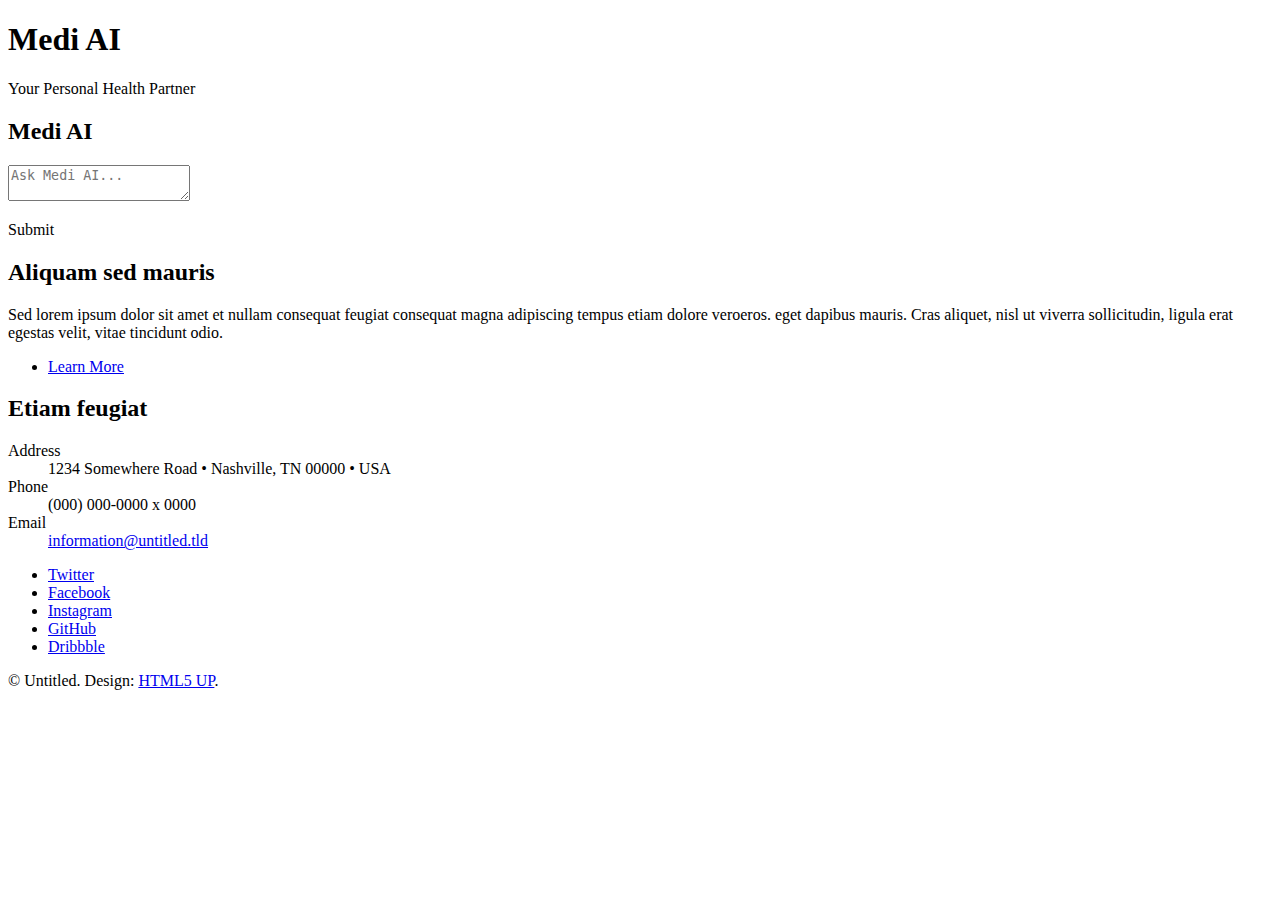
==== commit edd6c6e3: "hi" ====
--- a/templates/index.html
+++ b/templates/index.html
@@ -1,32 +1,82 @@
 <!DOCTYPE html>
 <html lang="en">
 <head>
+
     <title>Generic - Stellar by HTML5 UP</title>
     <meta charset="utf-8" />
     <meta name="viewport" content="width=device-width, initial-scale=1, user-scalable=no" />
-    <link rel="stylesheet" href="../assets/css/main.css" />
-    <noscript><link rel="stylesheet" href="../assets/css/noscript.css" /></noscript>
+    <link rel="stylesheet" href="static/css/main.css" />
+    <noscript><link rel="stylesheet" href="static/css/noscripts.css" /></noscript>
     <title>Simple Input to Python</title>
 </head>
 <body>
-    <h2>Enter Some Text</h2>
-    <input type="text" id="userInput" placeholder="Type something...">
-    <button onclick="sendToPython()">Submit</button>
-    <p id="response"></p>
 
-    <script>
-        async function sendToPython() {
-            const inputText = document.getElementById("userInput").value;
+<div id="wrapper">
 
-            const response = await fetch("/process", {
-                method: "POST",
-                headers: { "Content-Type": "application/json" },
-                body: JSON.stringify({ text: inputText })
-            });
+    <!-- Header -->
+    <header id="header">
 
-            const data = await response.json();
-            document.getElementById("response").innerText = data.result;
-        }
-    </script>
+        <h1>Medi AI</h1>
+        <p>Your Personal Health Partner</p>
+    </header>
+
+    <!-- Main -->
+    <div id="main">
+        <section id="content" class="main">
+            <h2>Medi AI</h2>
+            <textarea id="demo-message" placeholder="Ask Medi AI..."></textarea>
+            <p></p>
+            <a class="button" onclick="sendToPython()">Submit</a>
+            <p id="response"></p>
+        </section>
+        <script>
+            async function sendToPython() {
+                const inputText = document.getElementById("demo-message").value;
+
+                const response = await fetch("/process", {
+                    method: "POST",
+                    headers: { "Content-Type": "application/json" },
+                    body: JSON.stringify({ text: inputText })
+                });
+
+                const data = await response.json();
+                document.getElementById("response").innerText = data.result;
+            }
+        </script>
+
+
+
+     <!-- Footer -->
+        <footer id="footer">
+            <section>
+                <h2>Aliquam sed mauris</h2>
+                <p>Sed lorem ipsum dolor sit amet et nullam consequat feugiat consequat magna adipiscing tempus etiam dolore veroeros. eget dapibus mauris. Cras aliquet, nisl ut viverra sollicitudin, ligula erat egestas velit, vitae tincidunt odio.</p>
+                <ul class="actions">
+                    <li><a href="templates/home.html" class="button">Learn More</a></li>
+                </ul>
+            </section>
+            <section>
+                <h2>Etiam feugiat</h2>
+                <dl class="alt">
+                    <dt>Address</dt>
+                    <dd>1234 Somewhere Road &bull; Nashville, TN 00000 &bull; USA</dd>
+                    <dt>Phone</dt>
+                    <dd>(000) 000-0000 x 0000</dd>
+                    <dt>Email</dt>
+                    <dd><a href="#">information@untitled.tld</a></dd>
+                </dl>
+                <ul class="icons">
+                    <li><a href="#" class="icon brands fa-twitter alt"><span class="label">Twitter</span></a></li>
+                    <li><a href="#" class="icon brands fa-facebook-f alt"><span class="label">Facebook</span></a></li>
+                    <li><a href="#" class="icon brands fa-instagram alt"><span class="label">Instagram</span></a></li>
+                    <li><a href="#" class="icon brands fa-github alt"><span class="label">GitHub</span></a></li>
+                    <li><a href="#" class="icon brands fa-dribbble alt"><span class="label">Dribbble</span></a></li>
+                </ul>
+            </section>
+            <p class="copyright">&copy; Untitled. Design: <a href="https://html5up.net">HTML5 UP</a>.</p>
+        </footer>
+    </div>
+</div>
+
 </body>
 </html>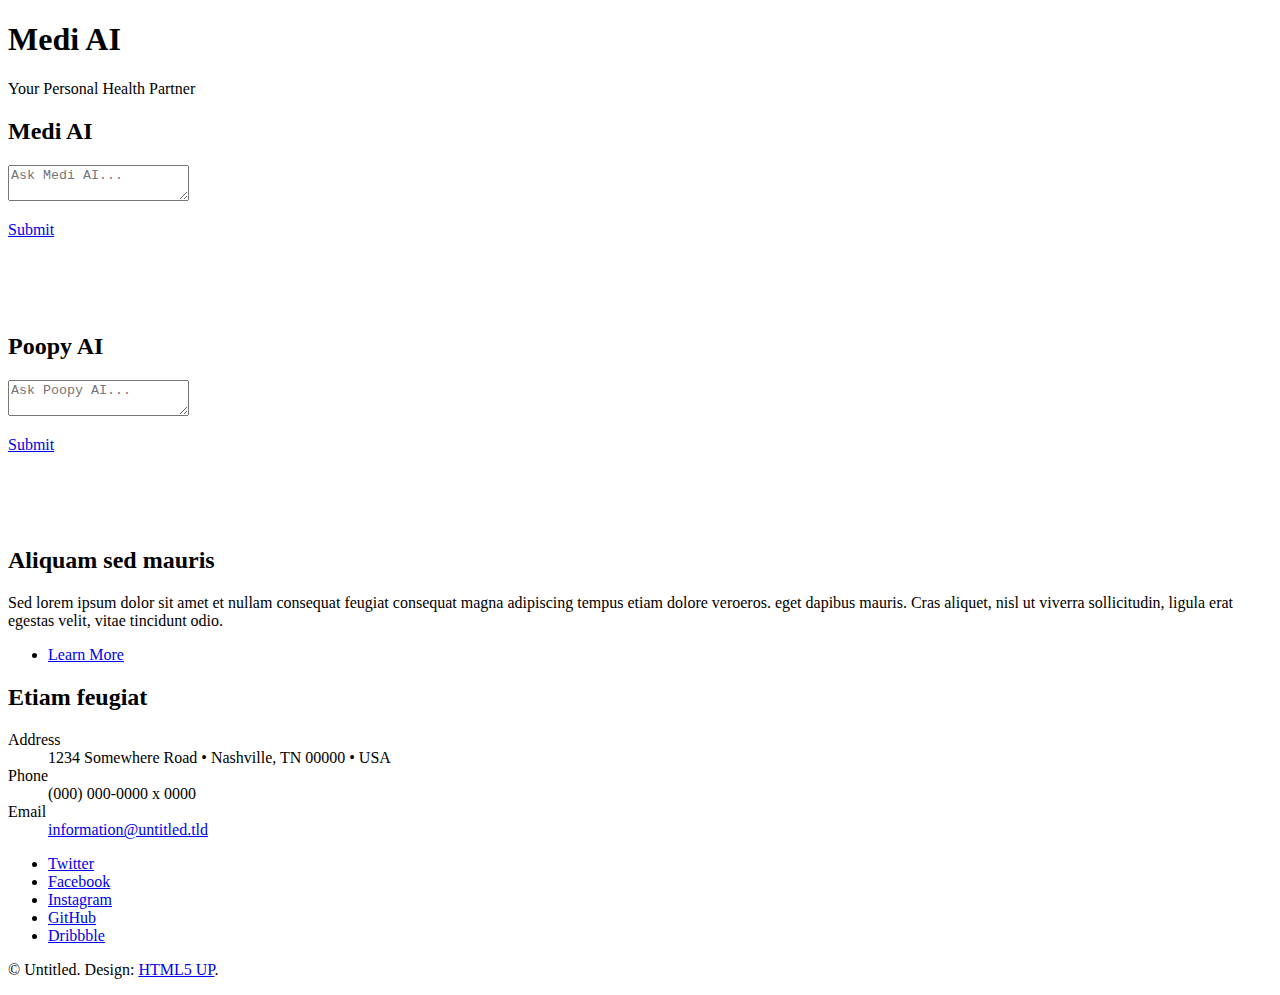
==== commit e310d41c: "added poopy ai" ====
--- a/templates/index.html
+++ b/templates/index.html
@@ -26,14 +26,28 @@
             <h2>Medi AI</h2>
             <textarea id="demo-message" placeholder="Ask Medi AI..."></textarea>
             <p></p>
-            <a class="button" onclick="sendToPython()">Submit</a>
-            <p id="response"></p>
+            <a href="#" class="button primary fit" onclick="sendToMedi()">Submit</a>
+            <p></p>
+            <pre>
+                <p id="response"></p>
+            </pre>
+
+
+            <h2>Poopy AI</h2>
+            <textarea id="demo-message2" placeholder="Ask Poopy AI..."></textarea>
+            <p></p>
+            <a href="#" class="button primary fit" onclick="sendToPoopy()">Submit</a>
+            <p></p>
+            <pre>
+                <p id="response2"></p>
+            </pre>
+
         </section>
         <script>
-            async function sendToPython() {
+            async function sendToMedi() {
                 const inputText = document.getElementById("demo-message").value;
 
-                const response = await fetch("/process", {
+                const response = await fetch("/process_medi", {
                     method: "POST",
                     headers: { "Content-Type": "application/json" },
                     body: JSON.stringify({ text: inputText })
@@ -41,6 +55,19 @@
 
                 const data = await response.json();
                 document.getElementById("response").innerText = data.result;
+            }
+
+            async function sendToPoopy() {
+                const inputText = document.getElementById("demo-message2").value;
+
+                const response = await fetch("/process_poopy", {
+                    method: "POST",
+                    headers: { "Content-Type": "application/json" },
+                    body: JSON.stringify({ text: inputText })
+                });
+
+                const data = await response.json();
+                document.getElementById("response2").innerText = data.result;
             }
         </script>
 
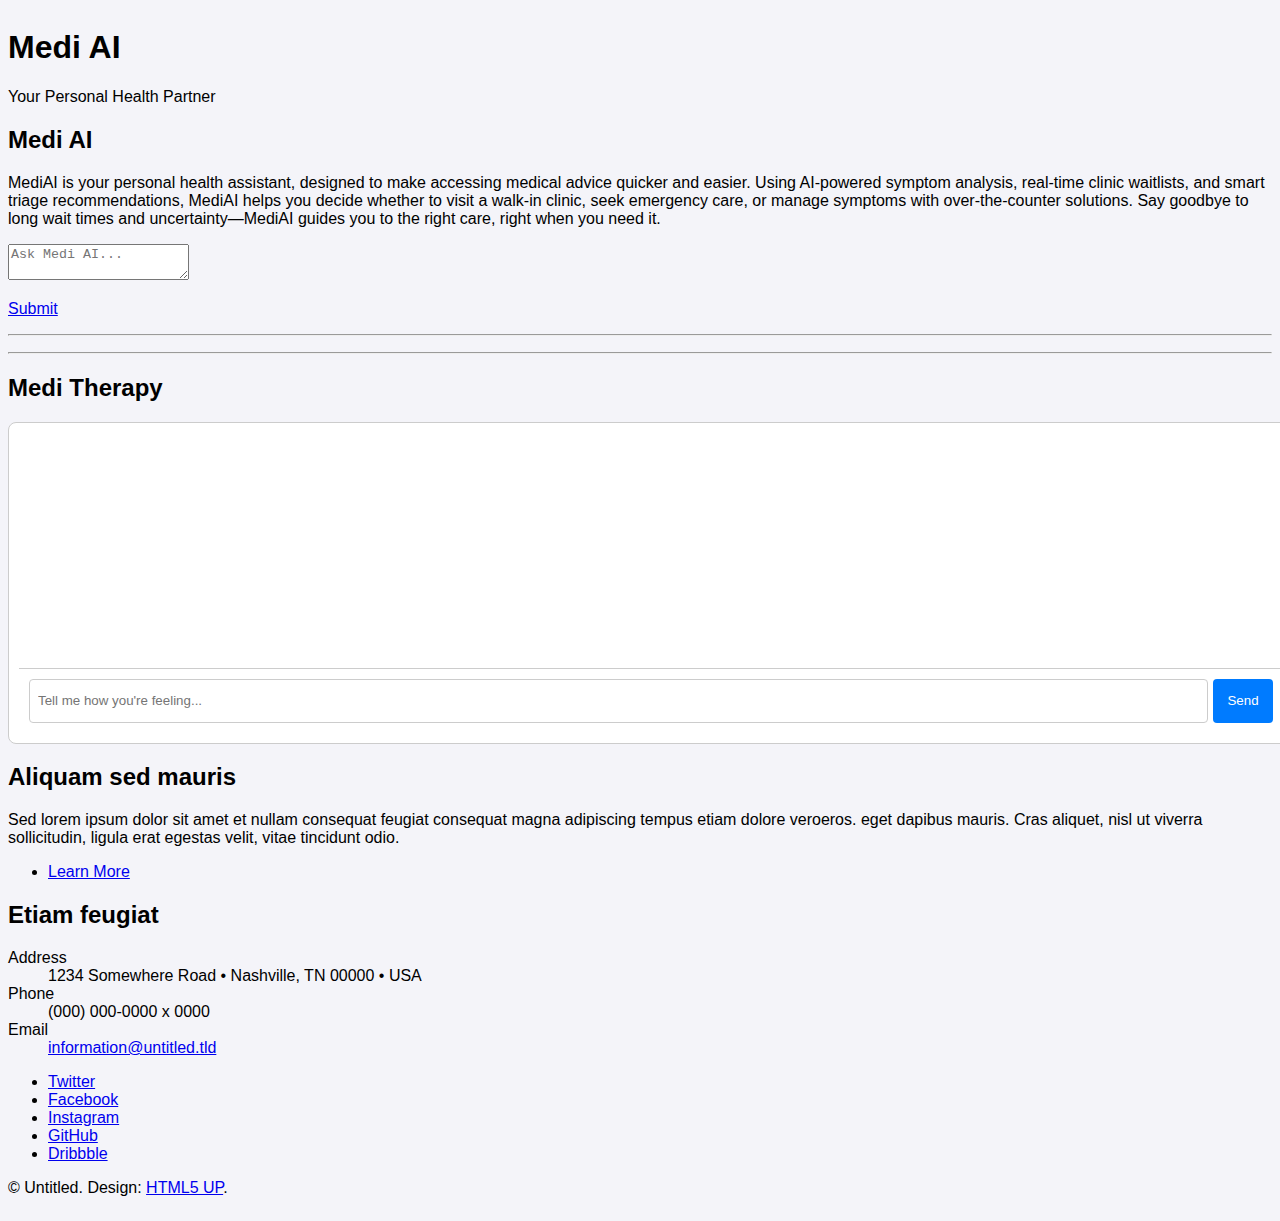
==== commit 8bfca0de: "Added chat block to meditherapy" ====
--- a/templates/index.html
+++ b/templates/index.html
@@ -8,6 +8,75 @@
     <link rel="stylesheet" href="static/css/main.css" />
     <noscript><link rel="stylesheet" href="static/css/noscripts.css" /></noscript>
     <title>Simple Input to Python</title>
+
+    <title>MediTherapy Chat</title>
+    <style>
+        body {
+            font-family: Arial, sans-serif;
+            display: flex;
+            flex-direction: column;
+            align-items: center;
+            justify-content: center;
+
+            background-color: #f4f4f9;
+            overflow-y: auto; /* Enable scrolling for the whole page */
+        }
+        #chat-container {
+            width: 100%;
+            height: 300px;
+            border: 1px solid #ccc;
+            border-radius: 8px;
+            background-color: white;
+            display: flex;
+            flex-direction: column;
+            padding: 10px;
+            overflow: hidden;
+        }
+        #chat-log {
+            flex-grow: 1;
+            height: 400px; /* Set a fixed height */
+            overflow-y: auto;
+            padding: 10px;
+            border-bottom: 1px solid #ccc;
+            font-family: "Source Sans Pro", Helvetica, sans-serif;
+        }
+        .message {
+            padding: 8px 12px;
+            margin: 5px 0;
+            border-radius: 5px;
+            max-width: 100%;
+        }
+        .user-message {
+            background-color: #007bff;
+            color: white;
+            align-self: right;
+        }
+        .bot-message {
+            background-color: #e0e0e0;
+            color: black;
+            align-self: flex-start;
+        }
+        #user-input {
+            width: calc(100% - 80px);
+            padding: 8px;
+            border: 1px solid #ccc;
+            border-radius: 4px;
+        }
+        button {
+            width: 60px;
+            height: 44px;
+            margin-left: 5px;
+            background-color: #007bff;
+            color: white;
+            border: none;
+            border-radius: 4px;
+            cursor: pointer;
+        }
+        button:hover {
+            background-color: #0056b3;
+        }
+    </style>
+
 </head>
 <body>
 
@@ -24,25 +93,29 @@
     <div id="main">
         <section id="content" class="main">
             <h2>Medi AI</h2>
+            <p>MediAI is your personal health assistant, designed to make accessing medical advice quicker and easier. Using AI-powered symptom analysis, real-time clinic waitlists, and smart triage recommendations, MediAI helps you decide whether to visit a walk-in clinic, seek emergency care, or manage symptoms with over-the-counter solutions. Say goodbye to long wait times and uncertainty—MediAI guides you to the right care, right when you need it.</p>
             <textarea id="demo-message" placeholder="Ask Medi AI..."></textarea>
             <p></p>
             <a href="#" class="button primary fit" onclick="sendToMedi()">Submit</a>
             <p></p>
-            <pre>
-                <p id="response"></p>
-            </pre>
+            <hr>
+            <p id="response"></p>
+
+            <hr>
+
+            <h2>Medi Therapy</h2>
+            <div id="chat-container">
+                <div id="chat-log"></div>
+
+                <div style="display: flex; padding: 10px;">
+                    <input type="text" id="user-input" placeholder="Tell me how you're feeling...">
+                    <button onclick="sendMessage()">Send</button>
+                </div>
+            </div>
+
+        </section>
 
 
-            <h2>Poopy AI</h2>
-            <textarea id="demo-message2" placeholder="Ask Poopy AI..."></textarea>
-            <p></p>
-            <a href="#" class="button primary fit" onclick="sendToPoopy()">Submit</a>
-            <p></p>
-            <pre>
-                <p id="response2"></p>
-            </pre>
-
-        </section>
         <script>
             async function sendToMedi() {
                 const inputText = document.getElementById("demo-message").value;
@@ -57,18 +130,35 @@
                 document.getElementById("response").innerText = data.result;
             }
 
-            async function sendToPoopy() {
-                const inputText = document.getElementById("demo-message2").value;
+            async function sendMessage() {
+            const inputField = document.getElementById("user-input");
+            const message = inputField.value.trim();
+            if (message === "") return;
 
-                const response = await fetch("/process_poopy", {
-                    method: "POST",
-                    headers: { "Content-Type": "application/json" },
-                    body: JSON.stringify({ text: inputText })
-                });
+            // Display user message
+            displayMessage(message, "user-message");
 
-                const data = await response.json();
-                document.getElementById("response2").innerText = data.result;
-            }
+            // Send user message to Flask backend
+            const response = await fetch("/process_poopy", {
+                method: "POST",
+                headers: { "Content-Type": "application/json" },
+                body: JSON.stringify({ message: message })
+            });
+
+            const data = await response.json();
+            displayMessage(data.response, "bot-message");
+
+            inputField.value = ""; // Clear input field
+        }
+
+        function displayMessage(text, className) {
+            const chatLog = document.getElementById("chat-log");
+            const messageDiv = document.createElement("div");
+            messageDiv.className = `message ${className}`;
+            messageDiv.innerText = text;
+            chatLog.appendChild(messageDiv);
+            chatLog.scrollTop = chatLog.scrollHeight; // Auto-scroll
+        }
         </script>
 
 
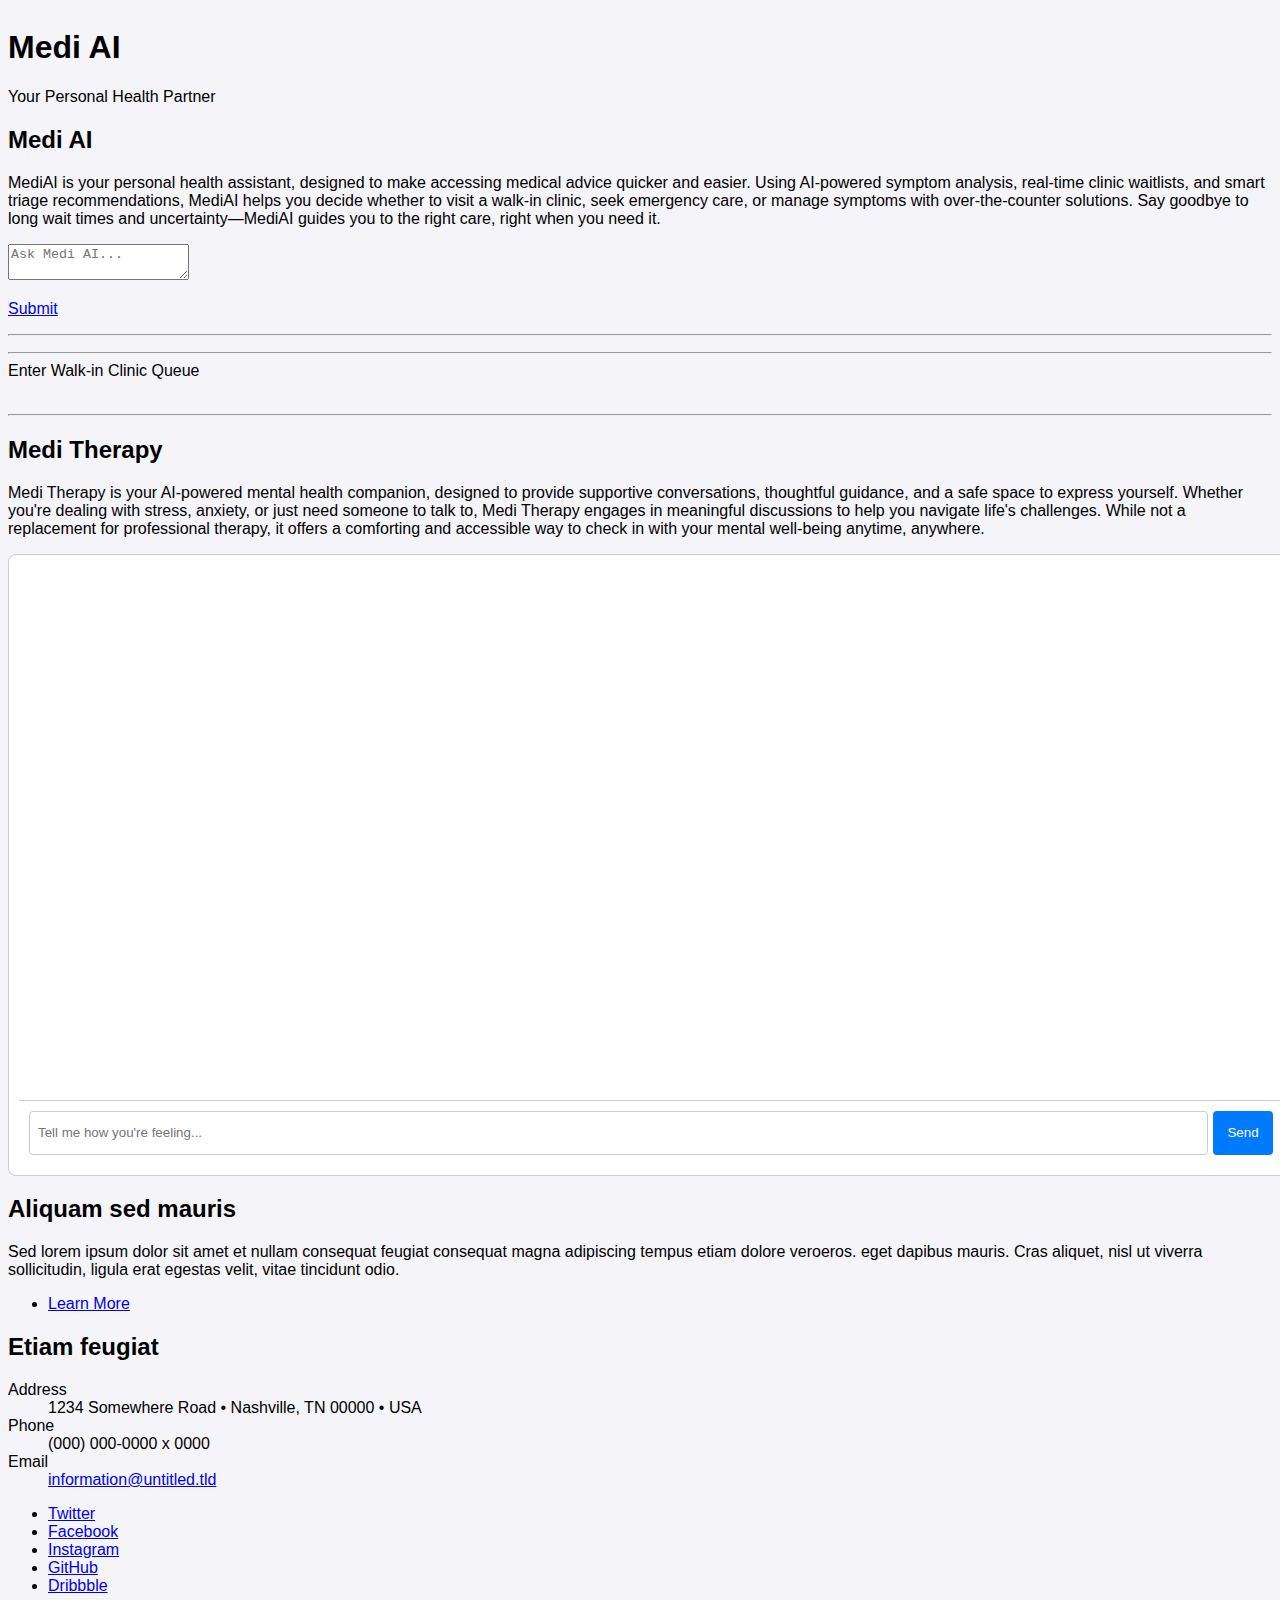
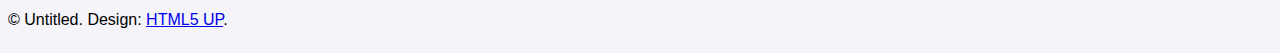
==== commit 7c61371b: "adsiughawigu" ====
--- a/templates/index.html
+++ b/templates/index.html
@@ -23,7 +23,7 @@
         }
         #chat-container {
             width: 100%;
-            height: 300px;
+            height: 600px;
             border: 1px solid #ccc;
             border-radius: 8px;
             background-color: white;
@@ -98,12 +98,30 @@
             <p></p>
             <a href="#" class="button primary fit" onclick="sendToMedi()">Submit</a>
             <p></p>
+
             <hr>
             <p id="response"></p>
-
             <hr>
 
+
+            <a style="display: block; margin: auto;" class="button primary" onclick="displayText()">Enter Walk-in Clinic Queue</a>
+            <br>
+            <p style="text-align: center;" id="output2"></p>
+            <p style="text-align: center;" id="output3"></p>
+
+
+            <script>
+            function displayText() {
+
+                document.getElementById("output2").innerText = "You have joined the virtual queue for your nearest walk in clinic!";
+                document.getElementById("output3").innerText = "You are 11th in line, estimated wait: 33 mins.";
+            }
+            </script>
+
+            <hr>
+
             <h2>Medi Therapy</h2>
+            <p>Medi Therapy is your AI-powered mental health companion, designed to provide supportive conversations, thoughtful guidance, and a safe space to express yourself. Whether you're dealing with stress, anxiety, or just need someone to talk to, Medi Therapy engages in meaningful discussions to help you navigate life's challenges. While not a replacement for professional therapy, it offers a comforting and accessible way to check in with your mental well-being anytime, anywhere.</p>
             <div id="chat-container">
                 <div id="chat-log"></div>
 
